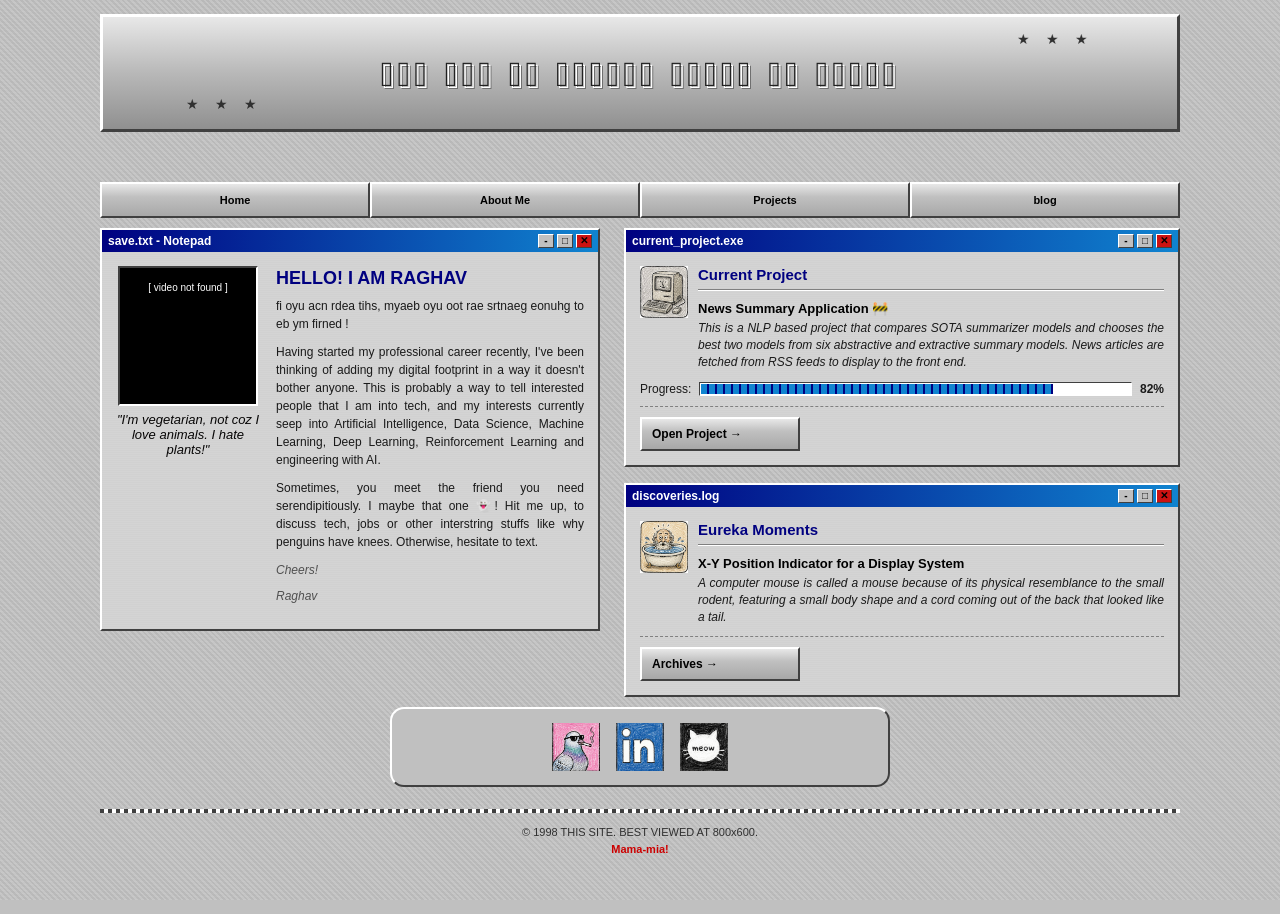
==== index.html @ e9728ff4 "changes till projects" ====
<!DOCTYPE html>
<html lang="en">
<head>
<meta charset="UTF-8">
<meta name="viewport" content="width=device-width, initial-scale=1.0">
<title>Anachronistic website</title>
<link rel="stylesheet" href="styles.css">
<link rel="stylesheet" href="about.css">
<link rel="stylesheet" href="project.css">
</head>
<body>

<!-- outer wrapper mimics an old table-based centered layout -->
<div id="page-wrap">

  <!-- ================= BANNER ================= -->
  <table class="banner-table" cellpadding="0" cellspacing="0" border="0">
    <tr>
      <td class="banner-cell">
        <div class="banner">
          <marquee class="banner-marquee" behavior="alternate" scrollamount="4">★ ★ ★</marquee>
          <h1 class="banner-title">𓍿𓉔𓇌  𓋴𓅱𓈖  𓇋𓋴  𓄿𓈖𓇌𓅱𓄿𓇌  𓎼𓅱𓇋𓈖𓎼  𓏏𓅱  𓃀𓃭𓄿𓋴𓏏</h1>
          <marquee class="banner-marquee" behavior="alternate" scrollamount="4" direction="right">★ ★ ★</marquee>
        </div>
      </td>
    </tr>
  </table>

  <!-- ================= NAV BUTTONS ================= -->
  <table class="nav-table" cellpadding="0" cellspacing="6" border="0">
    <tr>
      <td class="nav-cell">
        <button class="win-button nav-btn" type="button" id="home-nav-btn">Home</button>
      </td>
      <td class="nav-cell">
        <button class="win-button nav-btn" type="button" id="about-nav-btn">About Me</button>
      </td>
      <td class="nav-cell">
        <button class="win-button nav-btn" type="button" id="projects-nav-btn">Projects</button>
      </td>
      <td class="nav-cell">
        <button class="win-button nav-btn" type="button">blog</button>
      </td>
    </tr>
  </table>

  <!-- ================= MAIN CONTENT AREA (SPA swap target) ================= -->
  <!-- about.js / project.js replace the innerHTML of this div when their
       respective nav buttons are clicked. The markup below is the
       default "home" content. -->
  <div id="main-content-area">

  <!-- ================= MAIN CONTENT ROW (notepad + side windows) ================= -->
  <table class="main-row-table" cellpadding="0" cellspacing="0" border="0">
    <tr>

      <!-- ---- LEFT: existing intro Notepad window (unchanged) ---- -->
      <td class="main-row-left">
        <table class="content-table" cellpadding="0" cellspacing="0" border="0">
          <tr>
            <td class="content-cell">
              <div class="content-panel">

                <div class="panel-titlebar">
                  <span class="panel-titlebar-text">save.txt - Notepad</span>
                  <span class="panel-titlebar-btns">
                    <span class="tb-btn">-</span><span class="tb-btn">□</span><span class="tb-btn-close">✕</span>
                  </span>
                </div>

                <div class="panel-body">

                  <table class="layout-table" cellpadding="0" cellspacing="0" border="0">
                    <tr>
                      <td class="video-cell">
                        <div class="video-frame">
                          <video
                            class="intro-video"
                            src="assets/intro.mp4"
                            autoplay
                            muted
                            playsinline
                          >
                            Your browser does not support the video tag.
                          </video>
                        </div>
                        <div class="video-caption">"I'm vegetarian, not coz I love animals. I hate plants!"</div>
                      </td>
                      <td class="text-cell">
                        <h2 class="notepad-heading">HELLO! I AM RAGHAV</h2>
                        <p class="intro-text">
                          fi oyu acn rdea tihs, myaeb oyu oot rae srtnaeg eonuhg to eb ym firned !
                        </p>
                        <p class="intro-text">
                          Having started my professional career recently, I've been thinking of adding my digital footprint in a way it doesn't bother anyone. 
                          This is probably a way to tell interested people that I am into tech, and my interests currently seep into Artificial Intelligence, Data Science,
                          Machine Learning, Deep Learning, Reinforcement Learning and engineering with AI. 
                        </p>
                        <p class="intro-text">
                          Sometimes, you meet the friend you need serendipitiously. I maybe that one 👻! Hit me up, to discuss tech, jobs or other interstring stuffs like why 
                          penguins have knees. Otherwise, hesitate to text.
                        <p class="placeholder-text"> Cheers! </p>
                        <p class="placeholder-text"> Raghav </p>
                      </td>
                    </tr>
                  </table>

                </div>
              </div>
            </td>
          </tr>
        </table>
      </td>

      <!-- ---- RIGHT: new stacked Win98 windows ---- -->
      <td class="main-row-right">

        <!-- ===== Window 1: Current Project ===== -->
        <div class="content-panel side-window">
          <div class="panel-titlebar">
            <span class="panel-titlebar-text">current_project.exe</span>
            <span class="panel-titlebar-btns">
              <span class="tb-btn">-</span><span class="tb-btn">□</span><span class="tb-btn-close">✕</span>
            </span>
          </div>
          <div class="panel-body side-window-body">

            <table class="side-content-row" cellpadding="0" cellspacing="0" border="0">
              <tr>
                <td class="side-icon-cell">
                  <img src="assets/macintosh.jpeg" class="side-icon-svg folder-icon" alt="Folder icon">
                </td>
                <td>
                  <h3 class="side-window-title">Current Project</h3>
                  <hr class="side-window-hr">
                  <p class="side-project-title" id="current-project-title">Placeholder Project Title</p>
                  <p class="side-desc-text" id="current-project-desc">Here's the project description. Placeholder text about what this project does and why it exists.</p>
                </td>
              </tr>
            </table>

            <div class="progress-row">
              <span class="progress-label">Progress:</span>
              <div class="progress-track">
                <div class="progress-fill" style="width: 82%;"></div>
              </div>
              <span class="progress-percent">82%</span>
            </div>
            <hr class="side-dashed-divider">

            <!-- TODO: Connect to Projects endpoint -->
            <button class="win-button side-btn" id="open-project-btn" type="button">Open Project &rarr;</button>
          </div>
        </div>

        <!-- ===== Window 2: Eureka Moments ===== -->
        <div class="content-panel side-window">
          <div class="panel-titlebar">
            <span class="panel-titlebar-text">discoveries.log</span>
            <span class="panel-titlebar-btns">
              <span class="tb-btn">-</span><span class="tb-btn">□</span><span class="tb-btn-close">✕</span>
            </span>
          </div>
          <div class="panel-body side-window-body">

            <table class="side-content-row" cellpadding="0" cellspacing="0" border="0">
              <tr>
                <td class="side-icon-cell">
                  <img src="assets/eureka.jpeg" class="side-icon-svg eureka-icon" alt="Lightbulb icon">
                </td>
                <td>
                  <h3 class="side-window-title">Eureka Moments</h3>
                  <hr class="side-window-hr">
                  <p class="side-project-title">X-Y Position Indicator for a Display System</p>
                  <p class="side-desc-text">
                    A computer mouse is called a mouse because of its physical resemblance to the small rodent, featuring a small body shape and a cord coming out of the back that looked like a tail.
                  </p>
                </td>
              </tr>
            </table>

            <hr class="side-dashed-divider">

            <!-- TODO: Connect to Archives endpoint -->
            <button class="win-button side-btn" id="archives-btn" type="button">Archives &rarr;</button>
          </div>
        </div>

      </td>

    </tr>
  </table>

  </div>
  <!-- ================= END MAIN CONTENT AREA ================= -->

  <!-- ================= SOCIAL LINKS ================= -->
  <div class="social-box">
    <div class="social-slot">
      <img src="assets/email.jpeg" class="social-icon" alt="Social link 1">
    </div>
    <div class="social-slot">
      <img src="assets/linkedin.jpeg" class="social-icon" alt="Social link 2">
    </div>
    <div class="social-slot">
      <img src="assets/github.jpeg" class="social-icon" alt="Social link 3">
    </div>
  </div>

  <!-- ================= FOOTER ================= -->
  <table class="footer-table" cellpadding="0" cellspacing="0" border="0">
    <tr>
      <td class="footer-cell">
        <hr class="pixel-divider">
        <p class="footer-text">
          © 1998 THIS SITE. BEST VIEWED AT 800x600. <br>
          <span class="blink">Mama-mia!</span> 
        </p>
      </td>
    </tr>
  </table>

  <!-- ================= MASCOT (decorative, homepage only) =================
       Sits outside #main-content-area on purpose - it's page chrome, not
       swappable SPA content, same as the banner/nav/footer. Lives in the
       reserved space below the footer so it never overlaps any window,
       the nav, or the footer text itself. Positioned in normal document
       flow (not position:fixed) so it scrolls with the page. -->
  <!-- <div id="home-mascot"> -->
    <!-- <img src="assets/capy.png" class="mascot-img" alt="Site mascot capybara wearing a backwards cap"> -->
  <!-- </div> -->

</div>

<script src="script.js"></script>
<script src="about.js"></script>
<script src="project.js"></script>
</body>
</html>
---- styles.css ----
/* ==========================================================
   RETRO 1998 PERSONAL HOMEPAGE STYLESHEET
   Palette: silver / light gray / dark gray / white / black
   ========================================================== */

* {
  box-sizing: border-box;
}

html, body {
  margin: 0;
  padding: 0;
  height: 100%;
}

body {
  font-family: Verdana, Tahoma, Arial, sans-serif;
  font-size: 12px;
  color: #000000;
  /* subtle brushed-silver / checker texture background */
  background-color: #c0c0c0;
  background-image:
    repeating-linear-gradient(
      45deg,
      rgba(255,255,255,0.08) 0px,
      rgba(255,255,255,0.08) 2px,
      rgba(0,0,0,0.04) 2px,
      rgba(0,0,0,0.04) 4px
    ),
    repeating-linear-gradient(
      0deg,
      rgba(255,255,255,0.05) 0px,
      rgba(255,255,255,0.05) 1px,
      transparent 1px,
      transparent 3px
    );
  background-attachment: fixed;
}

/* ---------- page wrapper / centering ---------- */

#page-wrap {
  max-width: 1100px;
  margin: 14px auto 30px auto;
  padding: 0 10px;
}

table {
  width: 100%;
  border-collapse: collapse;
}

/* ==========================================================
   BEVEL / EMBOSS HELPERS (classic Win95/98 3D borders)
   ========================================================== */

.bevel-out {
  border-top: 2px solid #ffffff;
  border-left: 2px solid #ffffff;
  border-right: 2px solid #404040;
  border-bottom: 2px solid #404040;
  box-shadow: inset 1px 1px 0px #dfdfdf, inset -1px -1px 0px #808080;
}

.bevel-in {
  border-top: 2px solid #404040;
  border-left: 2px solid #404040;
  border-right: 2px solid #ffffff;
  border-bottom: 2px solid #ffffff;
  box-shadow: inset 1px 1px 0px #808080;
}

/* ==========================================================
   BANNER
   ========================================================== */

.banner-table {
  margin-bottom: 50px;
}

.banner-cell {
  padding: 0;
}

.banner {
  background-color: #b0b0b0;
  background-image: linear-gradient(180deg, #e8e8e8 0%, #b8b8b8 50%, #909090 100%);
  border-top: 3px solid #ffffff;
  border-left: 3px solid #ffffff;
  border-right: 3px solid #404040;
  border-bottom: 3px solid #404040;
  padding: 14px 10px;
  text-align: center;
  position: relative;
}

.banner-title {
  margin: 4px 0 2px 0;
  font-family: Arial, Verdana, sans-serif;
  font-size: 35px;
  font-weight: bold;
  letter-spacing: 4px;
  color: #202020;
  text-shadow:
    2px 2px 0px #ffffff,
    3px 3px 0px #6f6f6f;
  text-transform: uppercase;
}

.banner-sub {
  margin: 0 0 6px 0;
  font-size: 13px;
  font-style: italic;
  color: #303030;
}

.banner-marquee {
  font-size: 14px;
  color: #303030;
  letter-spacing: 6px;
}

/* ==========================================================
   NAV BUTTONS
   ========================================================== */

.nav-table {
  margin-bottom: 10px;
}

.nav-cell {
  width: 25%;
  text-align: center;.nav-btn {
  font-size: 11px;
  padding: 10px 4px;
}
}

.win-button {
  font-family: Verdana, Tahoma, Arial, sans-serif;
  font-size: 12px;
  font-weight: bold;
  color: #000000;
  background-color: #c0c0c0;
  background-image: linear-gradient(180deg, #e8e8e8 0%, #c0c0c0 40%, #a8a8a8 100%);
  border-top: 2px solid #ffffff;
  border-left: 2px solid #ffffff;
  border-right: 2px solid #404040;
  border-bottom: 2px solid #404040;
  padding: 10px 6px;
  width: 100%;
  cursor: pointer;
}


.win-button:hover {
  background-image: linear-gradient(180deg, #f0f0f0 0%, #d0d0d0 40%, #b8b8b8 100%);
}

.win-button:active {
  border-top: 2px solid #404040;
  border-left: 2px solid #404040;
  border-right: 2px solid #ffffff;
  border-bottom: 2px solid #ffffff;
  padding: 11px 5px 9px 7px;
}

/* ==========================================================
   MAIN CONTENT PANEL (styled like an old app window)
   ========================================================== */

.content-table {
  width: 500px;      /* or whatever size you want */
  margin-bottom: 10px;
}

.content-panel {
  background-color: #c0c0c0;
  border-top: 2px solid #ffffff;
  border-left: 2px solid #ffffff;
  border-right: 2px solid #404040;
  border-bottom: 2px solid #404040;
}

.panel-titlebar {
  background-image: linear-gradient(90deg, #000080 0%, #1084d0 100%);
  color: #ffffff;
  font-weight: bold;
  font-size: 12px;
  padding: 4px 6px;
  display: flex;
  justify-content: space-between;
  align-items: center;
  font-family: Tahoma, Verdana, sans-serif;
}

.panel-titlebar-btns {
  display: flex;
  gap: 3px;
}

.tb-btn-close {
  background-color: #cc1212;
  color: #000000;
  border-top: 1px solid #ffffff;
  border-left: 1px solid #ffffff;
  border-right: 1px solid #404040;
  border-bottom: 1px solid #404040;
  font-size: 10px;
  line-height: 12px;
  width: 16px;
  height: 14px;
  text-align: center;
  font-weight: bold;
}

.tb-btn {
  background-color: #c0c0c0;
  color: #000000;
  border-top: 1px solid #ffffff;
  border-left: 1px solid #ffffff;
  border-right: 1px solid #404040;
  border-bottom: 1px solid #404040;
  font-size: 10px;
  line-height: 12px;
  width: 16px;
  height: 14px;
  text-align: center;
  font-weight: bold;
}

.panel-body {
  padding: 14px;
  background-color: #d4d4d4;
  background-image:
    repeating-linear-gradient(
      0deg,
      rgba(0,0,0,0.015) 0px,
      rgba(0,0,0,0.015) 1px,
      transparent 1px,
      transparent 2px
    );
  min-height: 260px;
}

/* ---- layout table splitting video / text ---- */

.layout-table td {
  vertical-align: top;
}

.video-cell {
  width: 160px;
  padding-right: 16px;
  text-align: center;
}

.video-frame {
  width: 140px;
  height: 140px;
  background-color: #000000;
  border-top: 2px solid #404040;
  border-left: 2px solid #404040;
  border-right: 2px solid #ffffff;
  border-bottom: 2px solid #ffffff;
  padding: 4px;
  margin: 0 auto;
}

.intro-video {
  width: 100%;
  height: 100%;
  object-fit: cover;
  display: block;
  background-color: #000000;
}

.video-caption {
  margin-top: 6px;
  font-size: 13px;
  color: #070606;
  font-style: italic;
  font-family: 'Gill Sans', 'Gill Sans MT', Calibri, 'Trebuchet MS', sans-serif;
}

.text-cell {
  padding-top: 2px;
}

.notepad-heading {
  margin: 0 0 8px 0;
  font-size: 18px;
  color: #000080;
  font-family: Arial, Verdana, sans-serif;
}

.intro-text {
  margin: 0 0 10px 0;
  line-height: 1.5;
  color: #1a1a1a;
  text-align: justify ;
}

.divider {
  border: none;
  border-top: 1px solid #808080;
  border-bottom: 1px solid #ffffff;
  margin: 14px 0;
}

.placeholder-text {
  font-style: italic;
  color: #505050;
  font-size: 12px;
}

/* ==========================================================
   MAIN ROW LAYOUT (intro notepad + side windows side by side)
   ========================================================== */

.main-row-table {
  margin-bottom: 10px;
}

.main-row-left {
  vertical-align: top;
  width: 500px;
  padding-right: 24px;
}

.main-row-right {
  vertical-align: top;
}

/* the content-table nested inside main-row-left keeps its own
   width/margin rules untouched - no need to redeclare them here */

.side-window {
  margin-bottom: 16px;
}

.side-window:last-child {
  margin-bottom: 0;
}

.side-window-body {
  min-height: 0;
}

.side-content-row td {
  vertical-align: top;
}

.side-icon-cell {
  width: 56px;
  text-align: center;
  padding-right: 10px;
}

.side-icon {
  font-size: 36px;
  line-height: 1;
}

.folder-icon {
  width: 48px;
  height: 52px;
}

.eureka-icon {
  width: 48px;
  height: 52px;
}

.side-window-title {
  margin: 0 0 4px 0;
  font-size: 15px;
  font-weight: bold;
  color: #000080;
  font-family: Arial, Verdana, sans-serif;
}

.side-window-hr {
  border: none;
  border-top: 1px solid #808080;
  border-bottom: 1px solid #ffffff;
  margin: 6px 0 10px 0;
}

.side-project-title {
  margin: 0 0 4px 0;
  font-weight: bold;
  font-size: 13px;
  color: #000000;
}

.side-desc-text {
  margin: 0;
  font-style: italic;
  font-size: 12px;
  color: #1a1a1a;
  line-height: 1.4;
  text-align: justify;
}

.progress-row {
  display: flex;
  align-items: center;
  gap: 8px;
  margin: 12px 0 8px 0;
}

.progress-label {
  font-size: 12px;
  color: #1a1a1a;
  white-space: nowrap;
}

.progress-track {
  flex: 1;
  height: 14px;
  background-color: #ffffff;
  border-top: 1px solid #404040;
  border-left: 1px solid #404040;
  border-right: 1px solid #ffffff;
  border-bottom: 1px solid #ffffff;
  padding: 1px;
}

.progress-fill {
  height: 100%;
  background-color: #000080;
  background-image: repeating-linear-gradient(
    90deg,
    #1084d0 0px,
    #1084d0 6px,
    #000080 6px,
    #000080 8px
  );
}

.progress-percent {
  font-size: 12px;
  font-weight: bold;
  color: #1a1a1a;
  white-space: nowrap;
}

.side-meta-text {
  font-size: 11px;
  color: #505050;
  margin: 0;
}

.side-dashed-divider {
  border: none;
  border-top: 1px dashed #808080;
  margin: 10px 0;
}

.side-btn {
  width: 160px;
  text-align: left;
  padding: 8px 10px;
}

/* ==========================================================
   SOCIAL LINKS BOX
   ========================================================== */

.social-box {
  max-width: 500px;
  margin: 0 auto 16px auto;
  padding: 14px;
  display: flex;
  justify-content: center;
  gap: 16px;
  background-color: #c0c0c0;
  border-radius: 14px;
  border-top: 2px solid #ffffff;
  border-left: 2px solid #ffffff;
  border-right: 2px solid #404040;
  border-bottom: 2px solid #404040;
}

.social-slot {
  width: 48px;
  height: 48px;
  overflow: hidden;
}

.social-icon {
  width: 100%;
  height: 100%;
  object-fit: cover;
}

/* ==========================================================
   FOOTER
   ========================================================== */

.footer-cell {
  text-align: center;
  padding-top: 6px;
}

.pixel-divider {
  border: none;
  height: 4px;
  background-image: repeating-linear-gradient(
    90deg,
    #404040 0px,
    #404040 4px,
    #ffffff 4px,
    #ffffff 8px
  );
  margin: 0 0 8px 0;
}

.footer-text {
  font-size: 11px;
  color: #303030;
  line-height: 1.6;
}

.blink {
  animation: blinker 1s step-start infinite;
  color: #cc0000;
  font-weight: bold;
}

@keyframes blinker {
  50% {
    opacity: 0;
  }
}

/* ==========================================================
   MASCOT (decorative, homepage only)
   Lives outside #main-content-area, right after the footer,
   so it never covers a window, the nav, or the footer text.
   It sits in normal document flow - NOT position:fixed - so it
   scrolls along with the rest of the page instead of floating
   over content while the visitor scrolls.
   ========================================================== */

#home-mascot {
  margin: 18px 0 0 4px;
  text-align: left;
  line-height: 0;
}

.mascot-img {
  display: inline-block;
  height: 200px;
  width: auto;
  /* no background/border here on purpose - keeps the PNG's
     transparent background intact */
}

/* ==========================================================
   RESPONSIVE (keep it simple / period-appropriate)
   ========================================================== */

@media (max-width: 900px) {
  .mascot-img {
    height: 150px;
  }
}

@media (max-width: 600px) {
  #home-mascot {
    display: none;
  }

  .banner-title {
    font-size: 26px;
    letter-spacing: 2px;
  }

  .nav-table, .nav-table tr, .nav-cell {
    display: block;
    width: 100%;
  }

  .nav-cell {
    margin-bottom: 6px;
  }

  .layout-table, .layout-table tr, .video-cell, .text-cell {
    display: block;
    width: 100%;
  }

  .video-cell {
    padding-right: 0;
    margin-bottom: 12px;
  }

  .main-row-table, .main-row-table tr, .main-row-left, .main-row-right {
    display: block;
    width: 100%;
  }

  .main-row-left {
    padding-right: 0;
    margin-bottom: 16px;
  }

  .content-table {
    width: 100%;
  }
}
---- about.css ----
/* ==========================================================
   ABOUT SECTION STYLESHEET
   Loaded after styles.css. Reuses the site's existing
   .content-panel / .panel-titlebar / .tb-btn / .win-button
   classes for the Music window so it matches the rest of the
   Win98 aesthetic without duplicating that CSS.
   ========================================================== */

/* ---------- three-column row ---------- */

.about-columns {
  display: flex;
  align-items: flex-start;
  gap: 20px;
  margin-bottom: 10px;
}

.about-columns > * {
  min-width: 0;
}

/* ---------- shared "plain panel" look for boxes 1 & 2 ----------
   Grayish-white background matching the site palette, but no
   titlebar/window chrome - just a clean rectangular panel. */

.plain-panel {
  background-color: #d8d8d8;
  border-top: 2px solid #ffffff;
  border-left: 2px solid #ffffff;
  border-right: 2px solid #909090;
  border-bottom: 2px solid #909090;
  padding: 16px;
}

/* ---------- Box 1: Photo ---------- */

.about-photo-box {
  flex: 0 0 200px;
  display: flex;
  align-items: center;
  justify-content: center;
}

.about-photo-img {
  max-width: 100%;
  max-height: 320px;
  width: auto;
  height: auto;
  object-fit: contain;
  display: block;
}

/* ---------- Box 2: About Me (rendered from Markdown) ---------- */

.about-main-box {
  flex: 1 1 0;
}

.about-md-heading {
  font-family: 'Permanent Marker', cursive;
  font-size: 16px;
  color: #000080;
  margin: 0 0 6px 0;
  padding-bottom: 4px;
  border-bottom: 1px solid #808080;
}

.about-md-heading:not(:first-child) {
  margin-top: 18px;
}

.about-md-paragraph {
  font-family: Trebuchet MS;
  margin: 0 0 10px 0;
  line-height: 1.6;
  color: #1a1a1a;
  text-align: justify ;
  font-size: 16px;
}

.about-md-status {
  font-style: italic;
  color: #505050;
  font-size: 12px;
}

/* ---------- Box 3: Music window (Win98 style) ---------- */

.about-music-box {
  flex: 0 0 260px;
}

.music-window-body {
  padding: 14px;
}

.music-header-row {
  display: flex;
  align-items: center;
  gap: 10px;
  margin-bottom: 12px;
}

.music-icon-holder {
  width: 40px;
  height: 40px;
  flex-shrink: 0;
  background-color: #d4d4d4;
  border-top: 1px solid #404040;
  border-left: 1px solid #404040;
  border-right: 1px solid #ffffff;
  border-bottom: 1px solid #ffffff;
  display: flex;
  align-items: center;
  justify-content: center;
  font-size: 16px;
}

.music-icon-img {
  width: 100%;
  height: 100%;
  object-fit: cover;
}

.music-header-label {
  font-size: 12px;
  font-weight: bold;
  color: #000080;
  letter-spacing: 0.5px;
}

.music-video-frame {
  position: relative;
  width: 100%;
  padding-bottom: 70%; /* 16:9 aspect ratio */
  height: 0;
  margin-bottom: 10px;
  border-top: 2px solid #404040;
  border-left: 2px solid #404040;
  border-right: 2px solid #ffffff;
  border-bottom: 2px solid #ffffff;
  overflow: hidden;
}

.music-iframe {
  position: absolute;
  top: 0;
  left: 0;
  width: 100%;
  height: 100%;
  border: 0;
}


.music-video-title {
  font-size: 20px;
  font-weight: bold;
  font-family: sans-serif;
  color: #1a1a1a;
  margin: 0 0 4px 0;
  line-height: 1.4;
}

.music-video-title.is-placeholder {
  font-style: italic;
  color: #707070;
  font-weight: normal;
}

.music-button-spacer {
  height: 34px;
}

/* ==========================================================
   RESPONSIVE
   ========================================================== */

@media (max-width: 900px) {
  .about-columns {
    flex-wrap: wrap;
  }

  .about-photo-box,
  .about-music-box {
    flex: 1 1 260px;
  }

  .about-main-box {
    flex: 1 1 100%;
    order: 3;
  }

  .about-photo-box {
    order: 1;
  }

  .about-music-box {
    order: 2;
  }
}

@media (max-width: 600px) {
  .about-columns {
    flex-direction: column;
  }

  .about-photo-box,
  .about-music-box,
  .about-main-box {
    flex: 1 1 auto;
    width: 100%;
  }
}
---- project.css ----
/* ==========================================================
   PROJECTS SECTION STYLESHEET
   Loaded after styles.css / about.css. Reuses the site's
   existing .content-panel / .panel-titlebar / .tb-btn /
   .win-button classes for the main application window, so it
   matches the rest of the Win98 aesthetic without duplicating
   that CSS. Only the grid + card layout is new.
   ========================================================== */

/* ---------- main application window ---------- */

.projects-window {
  margin-bottom: 10px;
}

.projects-window-body {
  min-height: 0;
}

/* ---------- responsive card grid ---------- */

.projects-grid {
  display: grid;
  grid-template-columns: repeat(auto-fill, minmax(230px, 1fr));
  gap: 16px;
  margin-top: 4px;
}

/* ---------- individual project card ----------
   Same "plain panel" bevel used elsewhere on the site (see
   .plain-panel in about.css), laid out as a small column so
   the GitHub button always sits at the bottom of the card. */

.project-card {
  background-color: #d8d8d8;
  border-top: 2px solid #ffffff;
  border-left: 2px solid #ffffff;
  border-right: 2px solid #909090;
  border-bottom: 2px solid #909090;
  padding: 14px;
  display: flex;
  flex-direction: column;
}

.project-card-header {
  display: flex;
  align-items: center;
  gap: 10px;
  margin-bottom: 8px;
}

.project-card-icon-holder {
  width: 50px;
  height: 50px;
  flex-shrink: 0;
  background-color: #d4d4d4;
  border-top: 1px solid #404040;
  border-left: 1px solid #404040;
  border-right: 1px solid #ffffff;
  border-bottom: 1px solid #ffffff;
  display: flex;
  align-items: center;
  justify-content: center;
  overflow: hidden;
}

.project-card-icon {
  width: 100%;
  height: 100%;
  object-fit: cover;
}

.project-card-title {
  margin: 0;
  font-size: 14px;
  font-weight: bold;
  color: #000080;
  font-family: Arial, Verdana, sans-serif;
  line-height: 1.3;
}

.project-card-hr {
  border: none;
  border-top: 1px solid #808080;
  border-bottom: 1px solid #ffffff;
  margin: 2px 0 10px 0;
}

.project-card-desc {
  margin: 0 0 12px 0;
  font-size: 12px;
  font-style: italic;
  color: #1a1a1a;
  line-height: 1.4;
  flex: 1 1 auto;
  text-align: justify;
}

.project-card-btn {
  align-self: flex-start;
  width: auto;
  text-decoration: none;
  display: inline-block;
  text-align: center;
  padding: 8px 14px;
}

.project-card-btn.is-disabled {
  opacity: 0.55;
  cursor: default;
  pointer-events: none;
}

.projects-status {
  font-style: italic;
  color: #505050;
  font-size: 12px;
}

/* ==========================================================
   RESPONSIVE
   ========================================================== */

@media (max-width: 900px) {
  .projects-grid {
    grid-template-columns: repeat(auto-fill, minmax(200px, 1fr));
  }
}

@media (max-width: 600px) {
  .projects-grid {
    grid-template-columns: 1fr;
  }
}
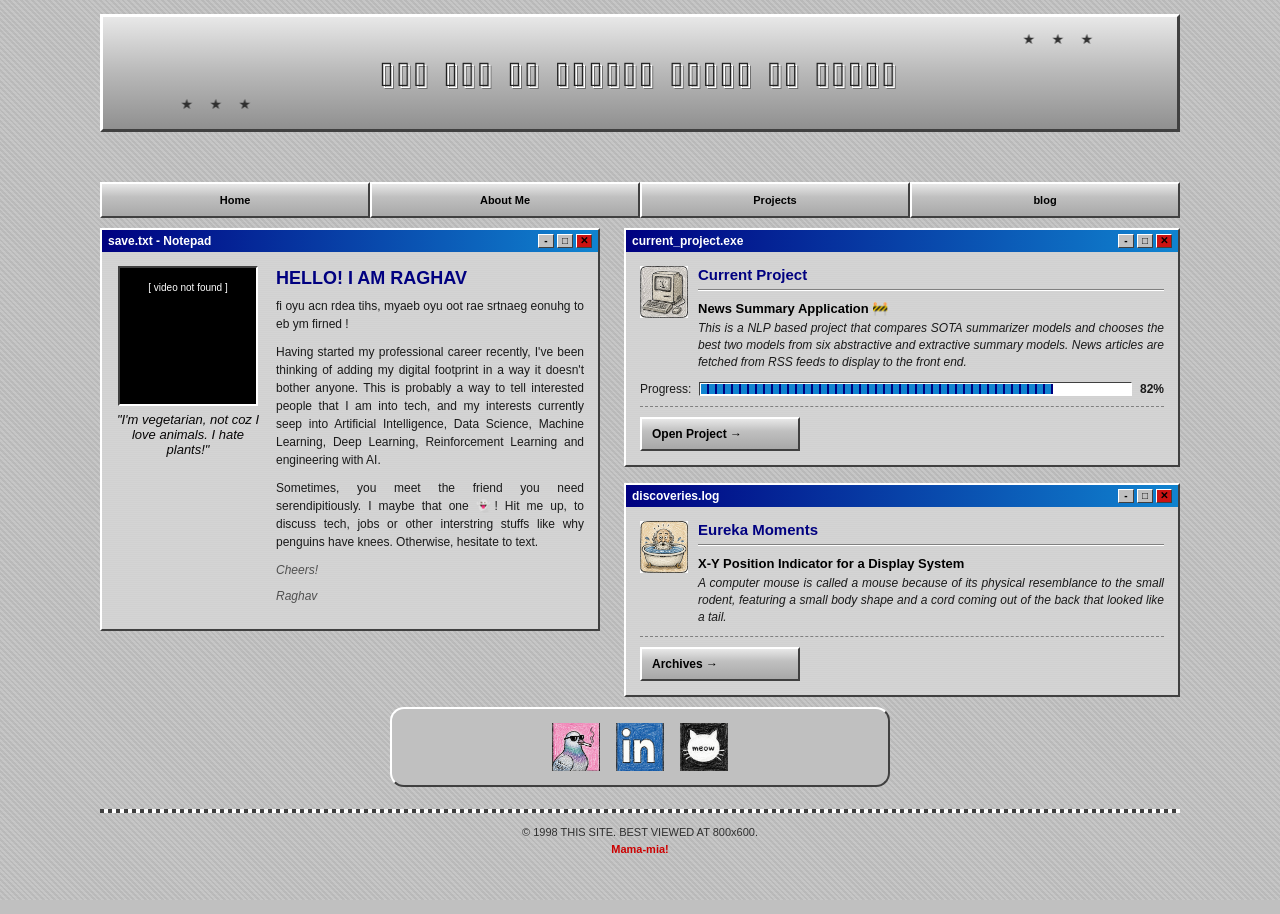
==== commit 90f045fe: "after links" ====
--- a/index.html
+++ b/index.html
@@ -196,16 +196,27 @@
 
   <!-- ================= SOCIAL LINKS ================= -->
   <div class="social-box">
-    <div class="social-slot">
-      <img src="assets/email.jpeg" class="social-icon" alt="Social link 1">
+    <div class="social-slot" data-tooltip="Email">
+      <button type="button" class="social-link-btn" id="email-social-btn" aria-label="Copy email address">
+        <img src="assets/email.jpeg" class="social-icon" alt="Email">
+      </button>
     </div>
-    <div class="social-slot">
-      <img src="assets/linkedin.jpeg" class="social-icon" alt="Social link 2">
+    <div class="social-slot" data-tooltip="LinkedIn">
+      <!-- PLACEHOLDER: paste your LinkedIn profile URL below -->
+      <a href="PASTE_LINKEDIN_URL_HERE" target="_blank" rel="noopener noreferrer" class="social-link-btn" aria-label="LinkedIn">
+        <img src="assets/linkedin.jpeg" class="social-icon" alt="LinkedIn">
+      </a>
     </div>
-    <div class="social-slot">
-      <img src="assets/github.jpeg" class="social-icon" alt="Social link 3">
+    <div class="social-slot" data-tooltip="GitHub">
+      <!-- PLACEHOLDER: paste your GitHub profile URL below -->
+      <a href="PASTE_GITHUB_URL_HERE" target="_blank" rel="noopener noreferrer" class="social-link-btn" aria-label="GitHub">
+        <img src="assets/github.jpeg" class="social-icon" alt="GitHub">
+      </a>
     </div>
   </div>
+
+  <!-- retro toast, shown briefly after the email is copied -->
+  <div id="email-toast" class="retro-toast">Email copied!</div>
 
   <!-- ================= FOOTER ================= -->
   <table class="footer-table" cellpadding="0" cellspacing="0" border="0">
--- a/styles.css
+++ b/styles.css
@@ -495,6 +495,74 @@
   object-fit: cover;
 }
 
+/* makes the <a>/<button> wrapper invisible so icon size/layout is unaffected */
+.social-link-btn {
+  display: block;
+  width: 100%;
+  height: 100%;
+  border: none;
+  background: none;
+  padding: 0;
+  margin: 0;
+  cursor: pointer;
+}
+
+/* tooltip */
+.social-slot {
+  position: relative;
+}
+
+.social-slot::after {
+  content: attr(data-tooltip);
+  position: absolute;
+  bottom: 110%;
+  left: 50%;
+  transform: translateX(-50%);
+  background-color: #ffffe1;
+  color: #000000;
+  font-size: 11px;
+  font-family: Verdana, Tahoma, Arial, sans-serif;
+  white-space: nowrap;
+  padding: 3px 6px;
+  border: 1px solid #404040;
+  box-shadow: 1px 1px 0px #808080;
+  opacity: 0;
+  pointer-events: none;
+  transition: opacity 0.15s ease;
+  z-index: 10;
+}
+
+.social-slot:hover::after {
+  opacity: 1;
+}
+
+/* retro toast notification */
+.retro-toast {
+  position: fixed;
+  left: 50%;
+  bottom: 24px;
+  transform: translateX(-50%) translateY(10px);
+  background-color: #c0c0c0;
+  color: #000000;
+  font-family: Verdana, Tahoma, Arial, sans-serif;
+  font-size: 12px;
+  font-weight: bold;
+  padding: 8px 14px;
+  border-top: 2px solid #ffffff;
+  border-left: 2px solid #ffffff;
+  border-right: 2px solid #404040;
+  border-bottom: 2px solid #404040;
+  opacity: 0;
+  pointer-events: none;
+  transition: opacity 0.2s ease, transform 0.2s ease;
+  z-index: 999;
+}
+
+.retro-toast.is-visible {
+  opacity: 1;
+  transform: translateX(-50%) translateY(0);
+}
+
 /* ==========================================================
    FOOTER
    ========================================================== */
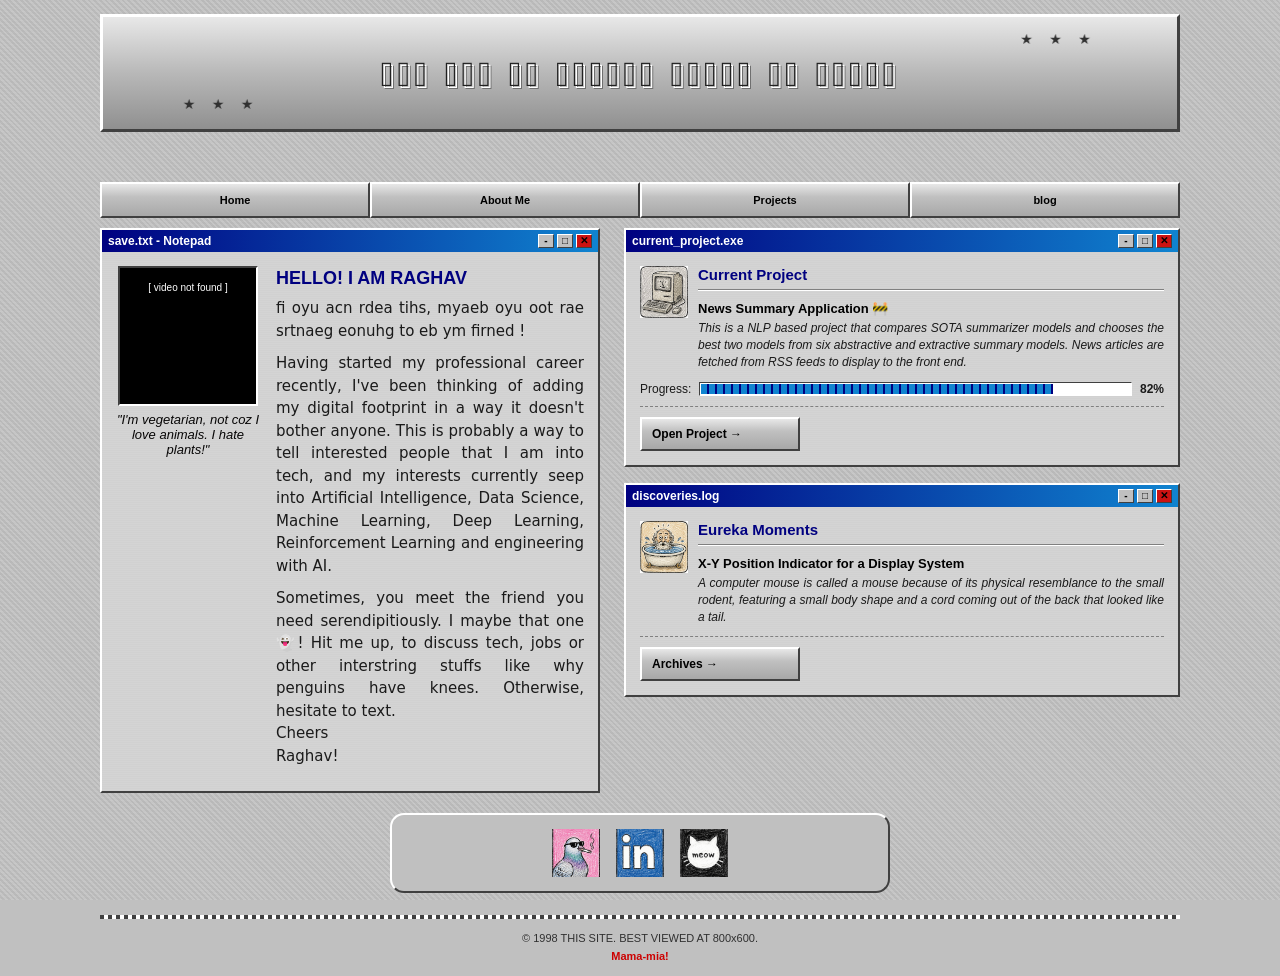
==== commit 3153a2fb: "socials URL" ====
--- a/index.html
+++ b/index.html
@@ -99,8 +99,9 @@
                         <p class="intro-text">
                           Sometimes, you meet the friend you need serendipitiously. I maybe that one 👻! Hit me up, to discuss tech, jobs or other interstring stuffs like why 
                           penguins have knees. Otherwise, hesitate to text.
-                        <p class="placeholder-text"> Cheers! </p>
-                        <p class="placeholder-text"> Raghav </p>
+                          <br> Cheers
+                          <br> Raghav! 
+                        </p>
                       </td>
                     </tr>
                   </table>
@@ -203,13 +204,13 @@
     </div>
     <div class="social-slot" data-tooltip="LinkedIn">
       <!-- PLACEHOLDER: paste your LinkedIn profile URL below -->
-      <a href="PASTE_LINKEDIN_URL_HERE" target="_blank" rel="noopener noreferrer" class="social-link-btn" aria-label="LinkedIn">
+      <a href="https://in.linkedin.com/in/g-raghavender-9171b8315" target="_blank" rel="noopener noreferrer" class="social-link-btn" aria-label="LinkedIn">
         <img src="assets/linkedin.jpeg" class="social-icon" alt="LinkedIn">
       </a>
     </div>
     <div class="social-slot" data-tooltip="GitHub">
       <!-- PLACEHOLDER: paste your GitHub profile URL below -->
-      <a href="PASTE_GITHUB_URL_HERE" target="_blank" rel="noopener noreferrer" class="social-link-btn" aria-label="GitHub">
+      <a href="https://github.com/GRaghavend" target="_blank" rel="noopener noreferrer" class="social-link-btn" aria-label="GitHub">
         <img src="assets/github.jpeg" class="social-icon" alt="GitHub">
       </a>
     </div>
--- a/styles.css
+++ b/styles.css
@@ -14,7 +14,7 @@
 }
 
 body {
-  font-family: Verdana, Tahoma, Arial, sans-serif;
+  font-family: Arial, Helvetica, sans-serif;
   font-size: 12px;
   color: #000000;
   /* subtle brushed-silver / checker texture background */
@@ -295,6 +295,8 @@
 }
 
 .intro-text {
+  font-family: system-ui, -apple-system, BlinkMacSystemFont, 'Segoe UI', Roboto, Oxygen, Ubuntu, Cantarell, 'Open Sans', 'Helvetica Neue', sans-serif;
+  font-size: 15px;
   margin: 0 0 10px 0;
   line-height: 1.5;
   color: #1a1a1a;
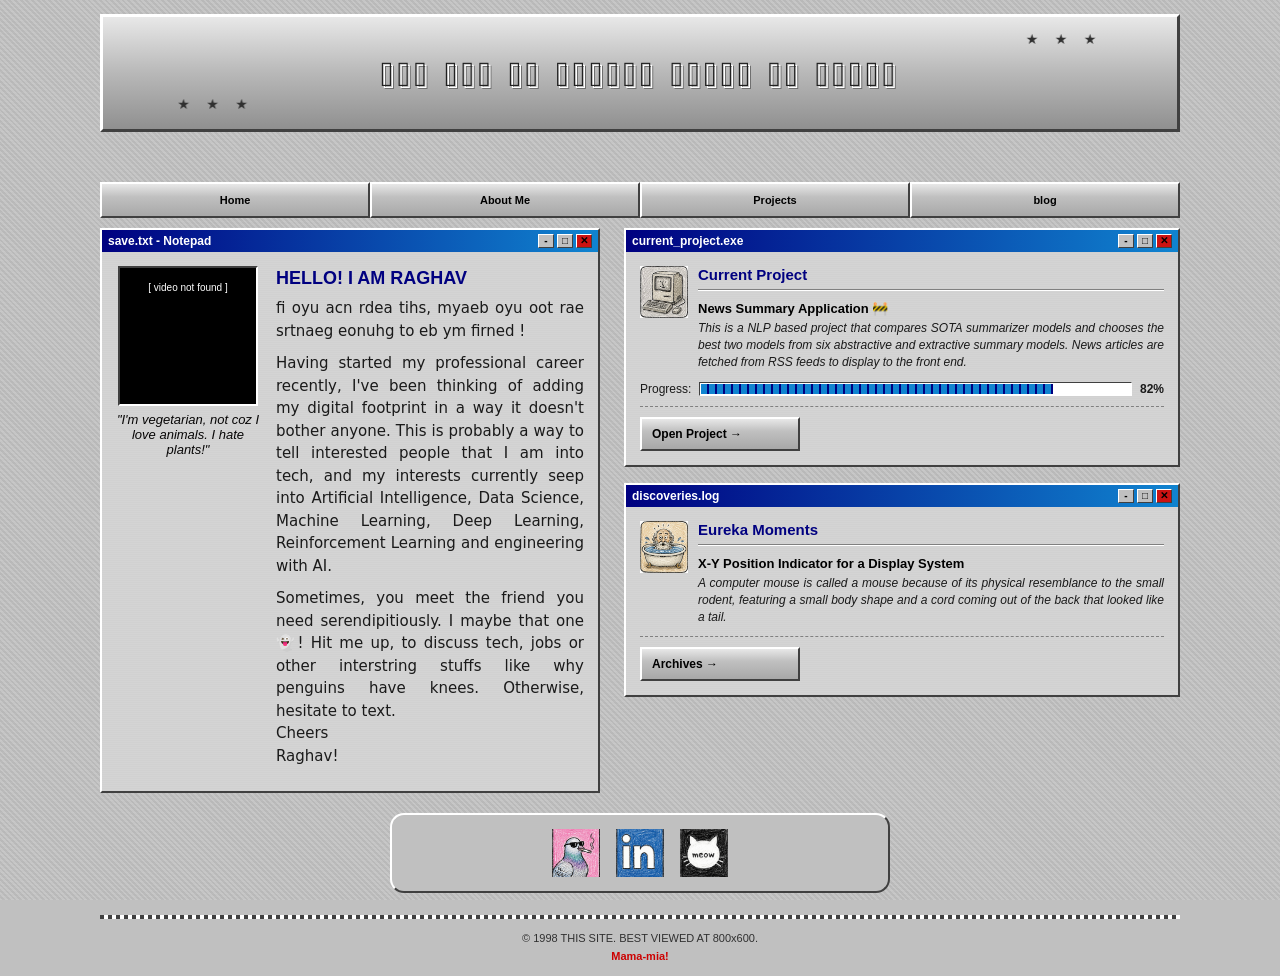
==== commit 6590909f: "games added" ====
--- a/index.html
+++ b/index.html
@@ -204,7 +204,7 @@
     </div>
     <div class="social-slot" data-tooltip="LinkedIn">
       <!-- PLACEHOLDER: paste your LinkedIn profile URL below -->
-      <a href="https://in.linkedin.com/in/g-raghavender-9171b8315" target="_blank" rel="noopener noreferrer" class="social-link-btn" aria-label="LinkedIn">
+      <a href="https://www.linkedin.com/in/g-raghavender-9a7ab8315" target="_blank" rel="noopener noreferrer" class="social-link-btn" aria-label="LinkedIn">
         <img src="assets/linkedin.jpeg" class="social-icon" alt="LinkedIn">
       </a>
     </div>
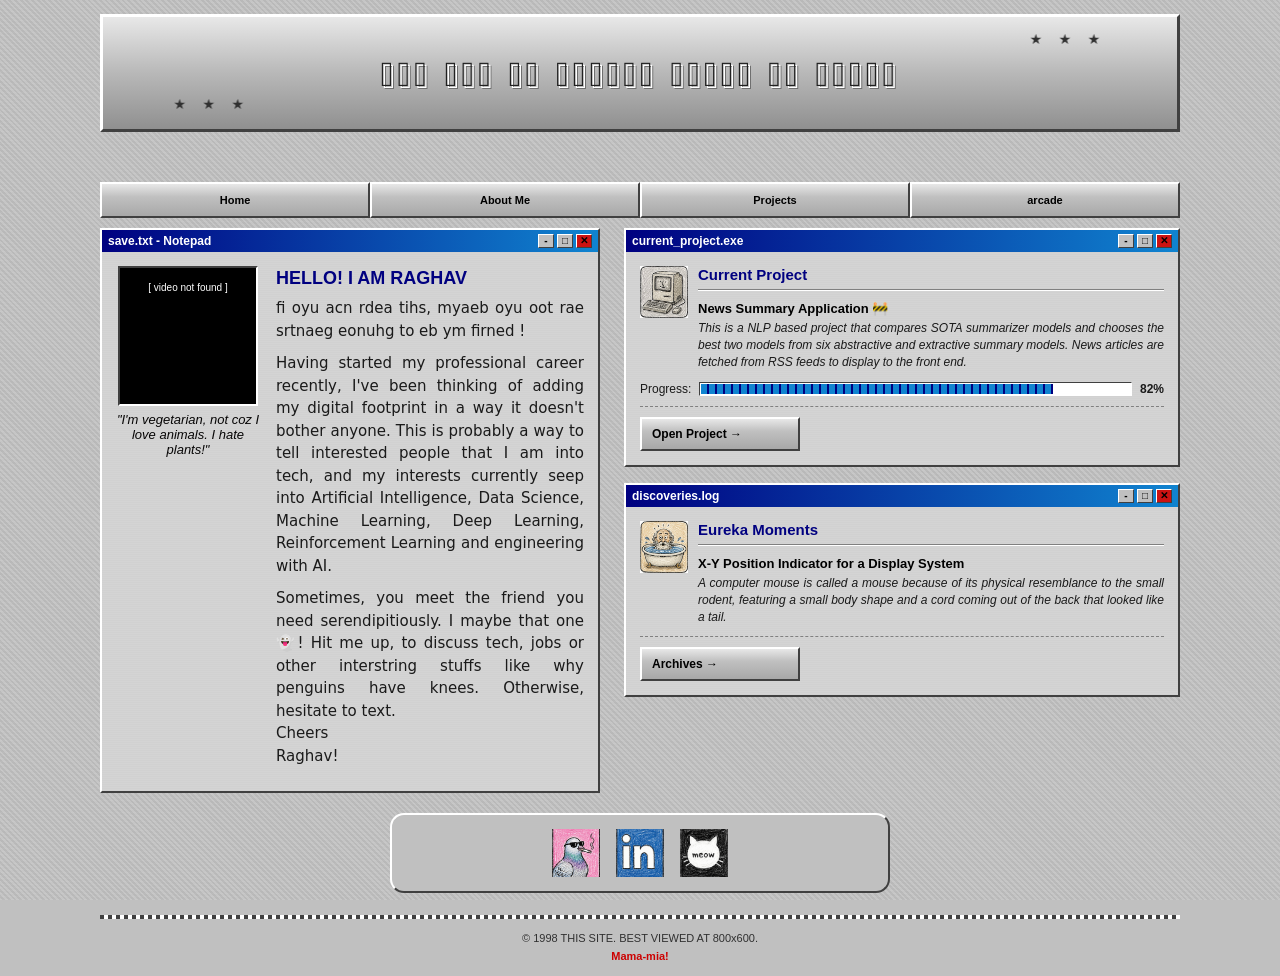
==== commit 1db4a820: "Last changes done and dusted" ====
--- a/index.html
+++ b/index.html
@@ -4,9 +4,15 @@
 <meta charset="UTF-8">
 <meta name="viewport" content="width=device-width, initial-scale=1.0">
 <title>Anachronistic website</title>
-<link rel="stylesheet" href="styles.css">
-<link rel="stylesheet" href="about.css">
-<link rel="stylesheet" href="project.css">
+<link rel="stylesheet" href="css/base.css">
+<link rel="stylesheet" href="css/banner.css">
+<link rel="stylesheet" href="css/nav.css">
+<link rel="stylesheet" href="css/window.css">
+<link rel="stylesheet" href="css/home.css">
+<link rel="stylesheet" href="css/social.css">
+<link rel="stylesheet" href="css/footer.css">
+<link rel="stylesheet" href="css/about.css">
+<link rel="stylesheet" href="css/projects.css">
 </head>
 <body>
 
@@ -39,7 +45,7 @@
         <button class="win-button nav-btn" type="button" id="projects-nav-btn">Projects</button>
       </td>
       <td class="nav-cell">
-        <button class="win-button nav-btn" type="button">blog</button>
+        <button class="win-button nav-btn" type="button" id="arcade-nav-btn">arcade</button>
       </td>
     </tr>
   </table>
@@ -192,6 +198,13 @@
     </tr>
   </table>
 
+  <!-- ================= ARCADE GAME BOX (empty until Arcade is clicked) =================
+       initArcadeNav() in script.js builds the dino.exe window into this
+       container on click, and clears it again on close - see
+       buildDinoGameWindow(). Kept separate from main-row-table since it
+       only exists some of the time. -->
+  <div id="dino-box-container"></div>
+
   </div>
   <!-- ================= END MAIN CONTENT AREA ================= -->
 
@@ -232,20 +245,32 @@
     </tr>
   </table>
 
-  <!-- ================= MASCOT (decorative, homepage only) =================
-       Sits outside #main-content-area on purpose - it's page chrome, not
-       swappable SPA content, same as the banner/nav/footer. Lives in the
-       reserved space below the footer so it never overlaps any window,
-       the nav, or the footer text itself. Positioned in normal document
-       flow (not position:fixed) so it scrolls with the page. -->
-  <!-- <div id="home-mascot"> -->
-    <!-- <img src="assets/capy.png" class="mascot-img" alt="Site mascot capybara wearing a backwards cap"> -->
-  <!-- </div> -->
-
 </div>
 
-<script src="script.js"></script>
-<script src="about.js"></script>
-<script src="project.js"></script>
+<!-- ================= ARCADE NOTICE (hidden by default) =================
+     Shown by initArcadeNav() in script.js when Arcade is clicked while
+     #dino-box-container isn't in the page - i.e. while on About Me or
+     Projects, since about.js/project.js replace #main-content-area's
+     contents (including that container) when they load. Lives outside
+     #main-content-area for the same reason, so it survives the swap. -->
+<div id="arcade-notice-backdrop" class="notice-backdrop" hidden>
+  <div class="content-panel notice-window" role="alertdialog" aria-modal="true" aria-label="Notice">
+    <div class="panel-titlebar">
+      <span class="panel-titlebar-text">Notice</span>
+      <span class="panel-titlebar-btns">
+        <span class="tb-btn">-</span><span class="tb-btn">□</span>
+        <button type="button" class="tb-btn-close" id="arcade-notice-close" aria-label="Close">✕</button>
+      </span>
+    </div>
+    <div class="panel-body notice-body">
+      <p class="notice-text">Open the Arcade from the Home page.</p>
+      <button class="win-button notice-ok-btn" id="arcade-notice-ok" type="button">OK</button>
+    </div>
+  </div>
+</div>
+
+<script src="js/script.js"></script>
+<script src="js/about.js"></script>
+<script src="js/projects.js"></script>
 </body>
 </html>
--- a/css/base.css
+++ b/css/base.css
@@ -0,0 +1,108 @@
+/* ==========================================================
+   BASE
+   Used in: index.html AND archives.html (loaded first on both).
+   Foundational, page-agnostic styles: the reset, the page
+   wrapper, default table behavior, the classic Win95/98 bevel
+   helpers, and .win-button - the generic button look reused by
+   the nav bar, side-window buttons, project cards, the arcade
+   notice's OK button, and the archives "Home" link.
+   ========================================================== */
+
+* {
+  box-sizing: border-box;
+}
+
+html, body {
+  margin: 0;
+  padding: 0;
+  height: 100%;
+}
+
+body {
+  font-family: Arial, Helvetica, sans-serif;
+  font-size: 12px;
+  color: #000000;
+  /* subtle brushed-silver / checker texture background */
+  background-color: #c0c0c0;
+  background-image:
+    repeating-linear-gradient(
+      45deg,
+      rgba(255,255,255,0.08) 0px,
+      rgba(255,255,255,0.08) 2px,
+      rgba(0,0,0,0.04) 2px,
+      rgba(0,0,0,0.04) 4px
+    ),
+    repeating-linear-gradient(
+      0deg,
+      rgba(255,255,255,0.05) 0px,
+      rgba(255,255,255,0.05) 1px,
+      transparent 1px,
+      transparent 3px
+    );
+  background-attachment: fixed;
+}
+
+/* ---------- page wrapper / centering ---------- */
+
+#page-wrap {
+  max-width: 1100px;
+  margin: 14px auto 30px auto;
+  padding: 0 10px;
+}
+
+table {
+  width: 100%;
+  border-collapse: collapse;
+}
+
+/* ==========================================================
+   BEVEL / EMBOSS HELPERS (classic Win95/98 3D borders)
+   ========================================================== */
+
+.bevel-out {
+  border-top: 2px solid #ffffff;
+  border-left: 2px solid #ffffff;
+  border-right: 2px solid #404040;
+  border-bottom: 2px solid #404040;
+  box-shadow: inset 1px 1px 0px #dfdfdf, inset -1px -1px 0px #808080;
+}
+
+.bevel-in {
+  border-top: 2px solid #404040;
+  border-left: 2px solid #404040;
+  border-right: 2px solid #ffffff;
+  border-bottom: 2px solid #ffffff;
+  box-shadow: inset 1px 1px 0px #808080;
+}
+
+/* ==========================================================
+   GENERIC BUTTON
+   ========================================================== */
+
+.win-button {
+  font-family: Verdana, Tahoma, Arial, sans-serif;
+  font-size: 12px;
+  font-weight: bold;
+  color: #000000;
+  background-color: #c0c0c0;
+  background-image: linear-gradient(180deg, #e8e8e8 0%, #c0c0c0 40%, #a8a8a8 100%);
+  border-top: 2px solid #ffffff;
+  border-left: 2px solid #ffffff;
+  border-right: 2px solid #404040;
+  border-bottom: 2px solid #404040;
+  padding: 10px 6px;
+  width: 100%;
+  cursor: pointer;
+}
+
+.win-button:hover {
+  background-image: linear-gradient(180deg, #f0f0f0 0%, #d0d0d0 40%, #b8b8b8 100%);
+}
+
+.win-button:active {
+  border-top: 2px solid #404040;
+  border-left: 2px solid #404040;
+  border-right: 2px solid #ffffff;
+  border-bottom: 2px solid #ffffff;
+  padding: 11px 5px 9px 7px;
+}
--- a/css/banner.css
+++ b/css/banner.css
@@ -0,0 +1,62 @@
+/* ==========================================================
+   BANNER
+   Used in: index.html (the top hieroglyph banner) AND
+   archives.html (reuses .banner-table/.banner-cell as the
+   structural wrapper around its own .archive-header look, which
+   lives in archives.css).
+   ========================================================== */
+
+.banner-table {
+  margin-bottom: 50px;
+}
+
+.banner-cell {
+  padding: 0;
+}
+
+.banner {
+  background-color: #b0b0b0;
+  background-image: linear-gradient(180deg, #e8e8e8 0%, #b8b8b8 50%, #909090 100%);
+  border-top: 3px solid #ffffff;
+  border-left: 3px solid #ffffff;
+  border-right: 3px solid #404040;
+  border-bottom: 3px solid #404040;
+  padding: 14px 10px;
+  text-align: center;
+  position: relative;
+}
+
+.banner-title {
+  margin: 4px 0 2px 0;
+  font-family: Arial, Verdana, sans-serif;
+  font-size: 35px;
+  font-weight: bold;
+  letter-spacing: 4px;
+  color: #202020;
+  text-shadow:
+    2px 2px 0px #ffffff,
+    3px 3px 0px #6f6f6f;
+  text-transform: uppercase;
+}
+
+.banner-sub {
+  margin: 0 0 6px 0;
+  font-size: 13px;
+  font-style: italic;
+  color: #303030;
+}
+
+.banner-marquee {
+  font-size: 14px;
+  color: #303030;
+  letter-spacing: 6px;
+}
+
+/* ---------- responsive ---------- */
+
+@media (max-width: 600px) {
+  .banner-title {
+    font-size: 26px;
+    letter-spacing: 2px;
+  }
+}
--- a/css/nav.css
+++ b/css/nav.css
@@ -0,0 +1,34 @@
+/* ==========================================================
+   NAV BUTTONS
+   Used in: index.html only (the Home/About Me/Projects/arcade
+   row). Not loaded on archives.html - that page has no nav bar.
+   Button look/hover/active states live in base.css (.win-button)
+   since they're shared with buttons elsewhere on the site.
+   ========================================================== */
+
+.nav-table {
+  margin-bottom: 10px;
+}
+
+.nav-cell {
+  width: 25%;
+  text-align: center;
+}
+
+.nav-cell .nav-btn {
+  font-size: 11px;
+  padding: 10px 4px;
+}
+
+/* ---------- responsive ---------- */
+
+@media (max-width: 600px) {
+  .nav-table, .nav-table tr, .nav-cell {
+    display: block;
+    width: 100%;
+  }
+
+  .nav-cell {
+    margin-bottom: 6px;
+  }
+}
--- a/css/window.css
+++ b/css/window.css
@@ -0,0 +1,105 @@
+/* ==========================================================
+   WINDOW CHROME (styled like an old Win98 app window)
+   Used in: index.html only. This is the generic "app window"
+   component reused by every panel on the page - the Notepad box,
+   current_project.exe, discoveries.log, the About page's
+   music.exe box, the Projects window, the dino.exe arcade box,
+   and the arcade notice dialog. Panel-specific content (what
+   goes inside .panel-body for a given window) lives in that
+   panel's own file, e.g. home.css for the Notepad's video/text
+   content.
+   ========================================================== */
+
+.content-panel {
+  background-color: #c0c0c0;
+  border-top: 2px solid #ffffff;
+  border-left: 2px solid #ffffff;
+  border-right: 2px solid #404040;
+  border-bottom: 2px solid #404040;
+}
+
+.panel-titlebar {
+  background-image: linear-gradient(90deg, #000080 0%, #1084d0 100%);
+  color: #ffffff;
+  font-weight: bold;
+  font-size: 12px;
+  padding: 4px 6px;
+  display: flex;
+  justify-content: space-between;
+  align-items: center;
+  font-family: Tahoma, Verdana, sans-serif;
+}
+
+.panel-titlebar-btns {
+  display: flex;
+  gap: 3px;
+}
+
+.tb-btn-close {
+  background-color: #cc1212;
+  color: #000000;
+  border-top: 1px solid #ffffff;
+  border-left: 1px solid #ffffff;
+  border-right: 1px solid #404040;
+  border-bottom: 1px solid #404040;
+  font-size: 10px;
+  line-height: 12px;
+  width: 16px;
+  height: 14px;
+  text-align: center;
+  font-weight: bold;
+  /* some tb-btn-close elements are real <button>s (the ones that
+     actually close something, for keyboard/screen-reader access) -
+     reset the UA button defaults so they render identically to the
+     decorative <span> ones */
+  padding: 0;
+  margin: 0;
+  font-family: inherit;
+  appearance: none;
+  -webkit-appearance: none;
+  cursor: pointer;
+}
+
+.tb-btn {
+  background-color: #c0c0c0;
+  color: #000000;
+  border-top: 1px solid #ffffff;
+  border-left: 1px solid #ffffff;
+  border-right: 1px solid #404040;
+  border-bottom: 1px solid #404040;
+  font-size: 10px;
+  line-height: 12px;
+  width: 16px;
+  height: 14px;
+  text-align: center;
+  font-weight: bold;
+}
+
+.panel-body {
+  padding: 14px;
+  background-color: #d4d4d4;
+  background-image:
+    repeating-linear-gradient(
+      0deg,
+      rgba(0,0,0,0.015) 0px,
+      rgba(0,0,0,0.015) 1px,
+      transparent 1px,
+      transparent 2px
+    );
+  min-height: 260px;
+}
+
+/* ---------- small generic helpers, usable inside any panel-body ---------- */
+
+.divider {
+  border: none;
+  border-top: 1px solid #808080;
+  border-bottom: 1px solid #ffffff;
+  margin: 14px 0;
+}
+
+.placeholder-text {
+  font-style: italic;
+  color: #505050;
+  font-size: 12px;
+}
--- a/css/home.css
+++ b/css/home.css
@@ -0,0 +1,330 @@
+/* ==========================================================
+   HOME PAGE CONTENT
+   Used in: index.html only - everything specific to the default
+   Home view (inside #main-content-area): the Notepad box's
+   video/text content, the two-column main row (Notepad + the
+   stacked Current Project/Eureka Moments windows), and the
+   dynamically-inserted Arcade game box + its "open from Home"
+   notice dialog. Generic window chrome (the panel/titlebar/tb-btn
+   look these all sit inside) lives in window.css.
+   ========================================================== */
+
+.content-table {
+  width: 500px;      /* or whatever size you want */
+  margin-bottom: 10px;
+}
+
+/* ---- layout table splitting video / text ---- */
+
+.layout-table td {
+  vertical-align: top;
+}
+
+.video-cell {
+  width: 160px;
+  padding-right: 16px;
+  text-align: center;
+}
+
+.video-frame {
+  width: 140px;
+  height: 140px;
+  background-color: #000000;
+  border-top: 2px solid #404040;
+  border-left: 2px solid #404040;
+  border-right: 2px solid #ffffff;
+  border-bottom: 2px solid #ffffff;
+  padding: 4px;
+  margin: 0 auto;
+}
+
+.intro-video {
+  width: 100%;
+  height: 100%;
+  object-fit: cover;
+  display: block;
+  background-color: #000000;
+}
+
+.video-caption {
+  margin-top: 6px;
+  font-size: 13px;
+  color: #070606;
+  font-style: italic;
+  font-family: 'Gill Sans', 'Gill Sans MT', Calibri, 'Trebuchet MS', sans-serif;
+}
+
+.text-cell {
+  padding-top: 2px;
+}
+
+.notepad-heading {
+  margin: 0 0 8px 0;
+  font-size: 18px;
+  color: #000080;
+  font-family: Arial, Verdana, sans-serif;
+}
+
+.intro-text {
+  font-family: system-ui, -apple-system, BlinkMacSystemFont, 'Segoe UI', Roboto, Oxygen, Ubuntu, Cantarell, 'Open Sans', 'Helvetica Neue', sans-serif;
+  font-size: 15px;
+  margin: 0 0 10px 0;
+  line-height: 1.5;
+  color: #1a1a1a;
+  text-align: justify ;
+}
+
+/* ==========================================================
+   MAIN ROW LAYOUT (intro notepad + side windows side by side)
+   ========================================================== */
+
+.main-row-table {
+  margin-bottom: 10px;
+}
+
+.main-row-left {
+  vertical-align: top;
+  width: 500px;
+  padding-right: 24px;
+}
+
+.main-row-right {
+  vertical-align: top;
+}
+
+/* the content-table nested inside main-row-left keeps its own
+   width/margin rules untouched - no need to redeclare them here */
+
+.side-window {
+  margin-bottom: 16px;
+}
+
+.side-window:last-child {
+  margin-bottom: 0;
+}
+
+.side-window-body {
+  min-height: 0;
+}
+
+.side-content-row td {
+  vertical-align: top;
+}
+
+.side-icon-cell {
+  width: 56px;
+  text-align: center;
+  padding-right: 10px;
+}
+
+.side-icon {
+  font-size: 36px;
+  line-height: 1;
+}
+
+.folder-icon {
+  width: 48px;
+  height: 52px;
+}
+
+.eureka-icon {
+  width: 48px;
+  height: 52px;
+}
+
+.side-window-title {
+  margin: 0 0 4px 0;
+  font-size: 15px;
+  font-weight: bold;
+  color: #000080;
+  font-family: Arial, Verdana, sans-serif;
+}
+
+.side-window-hr {
+  border: none;
+  border-top: 1px solid #808080;
+  border-bottom: 1px solid #ffffff;
+  margin: 6px 0 10px 0;
+}
+
+.side-project-title {
+  margin: 0 0 4px 0;
+  font-weight: bold;
+  font-size: 13px;
+  color: #000000;
+}
+
+.side-desc-text {
+  margin: 0;
+  font-style: italic;
+  font-size: 12px;
+  color: #1a1a1a;
+  line-height: 1.4;
+  text-align: justify;
+}
+
+.progress-row {
+  display: flex;
+  align-items: center;
+  gap: 8px;
+  margin: 12px 0 8px 0;
+}
+
+.progress-label {
+  font-size: 12px;
+  color: #1a1a1a;
+  white-space: nowrap;
+}
+
+.progress-track {
+  flex: 1;
+  height: 14px;
+  background-color: #ffffff;
+  border-top: 1px solid #404040;
+  border-left: 1px solid #404040;
+  border-right: 1px solid #ffffff;
+  border-bottom: 1px solid #ffffff;
+  padding: 1px;
+}
+
+.progress-fill {
+  height: 100%;
+  background-color: #000080;
+  background-image: repeating-linear-gradient(
+    90deg,
+    #1084d0 0px,
+    #1084d0 6px,
+    #000080 6px,
+    #000080 8px
+  );
+}
+
+.progress-percent {
+  font-size: 12px;
+  font-weight: bold;
+  color: #1a1a1a;
+  white-space: nowrap;
+}
+
+.side-meta-text {
+  font-size: 11px;
+  color: #505050;
+  margin: 0;
+}
+
+.side-dashed-divider {
+  border: none;
+  border-top: 1px dashed #808080;
+  margin: 10px 0;
+}
+
+.side-btn {
+  width: 160px;
+  text-align: left;
+  padding: 8px 10px;
+}
+
+/* ==========================================================
+   ARCADE GAME BOX (dino.exe) - built dynamically by
+   initArcadeNav()/buildDinoGameWindow() in js/script.js
+   ========================================================== */
+
+.dino-game-window {
+  width: fit-content;
+  max-width: 100%;
+  margin: 0 auto 16px auto;
+}
+
+/* same panel-titlebar look, but green instead of the site's usual
+   blue, so this window reads as visually distinct from the others */
+.dino-panel-titlebar {
+  background-image: linear-gradient(90deg, #005a00 0%, #4caf50 100%);
+}
+
+.dino-game-body {
+  display: flex;
+  justify-content: center;
+  align-items: center;
+  padding: 10px;
+  min-height: 0;
+}
+
+.dino-game-iframe {
+  border: none;
+  display: block;
+  width: 750px;
+  max-width: 100%;
+  /* the width/height attributes give the correct 750x500 intrinsic
+     size on desktop; aspect-ratio drives height once max-width:100%
+     shrinks the displayed width on narrow screens, so the game
+     scales down cleanly instead of getting clipped */
+  aspect-ratio: 750 / 500;
+  height: auto;
+}
+
+/* ==========================================================
+   ARCADE NOTICE ("open from Home page")
+   ========================================================== */
+
+.notice-backdrop {
+  position: fixed;
+  inset: 0;
+  background-color: rgba(0, 0, 0, 0.4);
+  display: flex;
+  align-items: center;
+  justify-content: center;
+  padding: 20px;
+  z-index: 1000;
+}
+
+.notice-backdrop[hidden] {
+  display: none;
+}
+
+.notice-window {
+  width: 100%;
+  max-width: 320px;
+}
+
+.notice-body {
+  min-height: 0;
+  text-align: center;
+}
+
+.notice-text {
+  margin: 0 0 14px 0;
+  font-size: 13px;
+  color: #1a1a1a;
+}
+
+.notice-ok-btn {
+  width: 100px;
+}
+
+/* ---------- responsive ---------- */
+
+@media (max-width: 600px) {
+  .layout-table, .layout-table tr, .video-cell, .text-cell {
+    display: block;
+    width: 100%;
+  }
+
+  .video-cell {
+    padding-right: 0;
+    margin-bottom: 12px;
+  }
+
+  .main-row-table, .main-row-table tr, .main-row-left, .main-row-right {
+    display: block;
+    width: 100%;
+  }
+
+  .main-row-left {
+    padding-right: 0;
+    margin-bottom: 16px;
+  }
+
+  .content-table {
+    width: 100%;
+  }
+}
--- a/css/social.css
+++ b/css/social.css
@@ -0,0 +1,99 @@
+/* ==========================================================
+   SOCIAL LINKS BOX
+   Used in: index.html only. Sits outside #main-content-area, so
+   it stays visible across Home/About Me/Projects. Includes the
+   retro "Email copied!" toast triggered from js/script.js.
+   ========================================================== */
+
+.social-box {
+  max-width: 500px;
+  margin: 0 auto 16px auto;
+  padding: 14px;
+  display: flex;
+  justify-content: center;
+  gap: 16px;
+  background-color: #c0c0c0;
+  border-radius: 14px;
+  border-top: 2px solid #ffffff;
+  border-left: 2px solid #ffffff;
+  border-right: 2px solid #404040;
+  border-bottom: 2px solid #404040;
+}
+
+.social-slot {
+  width: 48px;
+  height: 48px;
+  overflow: hidden;
+  position: relative;
+}
+
+.social-icon {
+  width: 100%;
+  height: 100%;
+  object-fit: cover;
+}
+
+/* makes the <a>/<button> wrapper invisible so icon size/layout is unaffected */
+.social-link-btn {
+  display: block;
+  width: 100%;
+  height: 100%;
+  border: none;
+  background: none;
+  padding: 0;
+  margin: 0;
+  cursor: pointer;
+}
+
+/* tooltip */
+
+.social-slot::after {
+  content: attr(data-tooltip);
+  position: absolute;
+  bottom: 110%;
+  left: 50%;
+  transform: translateX(-50%);
+  background-color: #ffffe1;
+  color: #000000;
+  font-size: 11px;
+  font-family: Verdana, Tahoma, Arial, sans-serif;
+  white-space: nowrap;
+  padding: 3px 6px;
+  border: 1px solid #404040;
+  box-shadow: 1px 1px 0px #808080;
+  opacity: 0;
+  pointer-events: none;
+  transition: opacity 0.15s ease;
+  z-index: 10;
+}
+
+.social-slot:hover::after {
+  opacity: 1;
+}
+
+/* retro toast notification */
+.retro-toast {
+  position: fixed;
+  left: 50%;
+  bottom: 24px;
+  transform: translateX(-50%) translateY(10px);
+  background-color: #c0c0c0;
+  color: #000000;
+  font-family: Verdana, Tahoma, Arial, sans-serif;
+  font-size: 12px;
+  font-weight: bold;
+  padding: 8px 14px;
+  border-top: 2px solid #ffffff;
+  border-left: 2px solid #ffffff;
+  border-right: 2px solid #404040;
+  border-bottom: 2px solid #404040;
+  opacity: 0;
+  pointer-events: none;
+  transition: opacity 0.2s ease, transform 0.2s ease;
+  z-index: 999;
+}
+
+.retro-toast.is-visible {
+  opacity: 1;
+  transform: translateX(-50%) translateY(0);
+}
--- a/css/footer.css
+++ b/css/footer.css
@@ -0,0 +1,40 @@
+/* ==========================================================
+   FOOTER
+   Used in: index.html only.
+   ========================================================== */
+
+.footer-cell {
+  text-align: center;
+  padding-top: 6px;
+}
+
+.pixel-divider {
+  border: none;
+  height: 4px;
+  background-image: repeating-linear-gradient(
+    90deg,
+    #404040 0px,
+    #404040 4px,
+    #ffffff 4px,
+    #ffffff 8px
+  );
+  margin: 0 0 8px 0;
+}
+
+.footer-text {
+  font-size: 11px;
+  color: #303030;
+  line-height: 1.6;
+}
+
+.blink {
+  animation: blinker 1s step-start infinite;
+  color: #cc0000;
+  font-weight: bold;
+}
+
+@keyframes blinker {
+  50% {
+    opacity: 0;
+  }
+}
--- a/css/about.css
+++ b/css/about.css
@@ -0,0 +1,215 @@
+/* ==========================================================
+   ABOUT SECTION STYLESHEET
+   Used in: index.html only (the About Me content swapped into
+   #main-content-area by js/about.js). Loaded after the css/base.css
+   /window.css set. Reuses the site's existing .content-panel /
+   .panel-titlebar / .tb-btn / .win-button classes for the Music
+   window so it matches the rest of the Win98 aesthetic without
+   duplicating that CSS.
+   ========================================================== */
+
+/* ---------- three-column row ---------- */
+
+.about-columns {
+  display: flex;
+  align-items: flex-start;
+  gap: 20px;
+  margin-bottom: 10px;
+}
+
+.about-columns > * {
+  min-width: 0;
+}
+
+/* ---------- shared "plain panel" look for boxes 1 & 2 ----------
+   Grayish-white background matching the site palette, but no
+   titlebar/window chrome - just a clean rectangular panel. */
+
+.plain-panel {
+  background-color: #d8d8d8;
+  border-top: 2px solid #ffffff;
+  border-left: 2px solid #ffffff;
+  border-right: 2px solid #909090;
+  border-bottom: 2px solid #909090;
+  padding: 16px;
+}
+
+/* ---------- Box 1: Photo ---------- */
+
+.about-photo-box {
+  flex: 0 0 200px;
+  display: flex;
+  align-items: center;
+  justify-content: center;
+}
+
+.about-photo-img {
+  max-width: 100%;
+  max-height: 320px;
+  width: auto;
+  height: auto;
+  object-fit: contain;
+  display: block;
+}
+
+/* ---------- Box 2: About Me (rendered from Markdown) ---------- */
+
+.about-main-box {
+  flex: 1 1 0;
+}
+
+.about-md-heading {
+  font-family: 'Permanent Marker', cursive;
+  font-size: 16px;
+  color: #000080;
+  margin: 0 0 6px 0;
+  padding-bottom: 4px;
+  border-bottom: 1px solid #808080;
+}
+
+.about-md-heading:not(:first-child) {
+  margin-top: 18px;
+}
+
+.about-md-paragraph {
+  font-family: Trebuchet MS;
+  margin: 0 0 10px 0;
+  line-height: 1.6;
+  color: #1a1a1a;
+  text-align: justify ;
+  font-size: 16px;
+}
+
+.about-md-status {
+  font-style: italic;
+  color: #505050;
+  font-size: 12px;
+}
+
+/* ---------- Box 3: Music window (Win98 style) ---------- */
+
+.about-music-box {
+  flex: 0 0 260px;
+}
+
+.music-window-body {
+  padding: 14px;
+}
+
+.music-header-row {
+  display: flex;
+  align-items: center;
+  gap: 10px;
+  margin-bottom: 12px;
+}
+
+.music-icon-holder {
+  width: 40px;
+  height: 40px;
+  flex-shrink: 0;
+  background-color: #d4d4d4;
+  border-top: 1px solid #404040;
+  border-left: 1px solid #404040;
+  border-right: 1px solid #ffffff;
+  border-bottom: 1px solid #ffffff;
+  display: flex;
+  align-items: center;
+  justify-content: center;
+  font-size: 16px;
+}
+
+.music-icon-img {
+  width: 100%;
+  height: 100%;
+  object-fit: cover;
+}
+
+.music-header-label {
+  font-size: 12px;
+  font-weight: bold;
+  color: #000080;
+  letter-spacing: 0.5px;
+}
+
+.music-video-frame {
+  position: relative;
+  width: 100%;
+  padding-bottom: 70%; /* 16:9 aspect ratio */
+  height: 0;
+  margin-bottom: 10px;
+  border-top: 2px solid #404040;
+  border-left: 2px solid #404040;
+  border-right: 2px solid #ffffff;
+  border-bottom: 2px solid #ffffff;
+  overflow: hidden;
+}
+
+.music-iframe {
+  position: absolute;
+  top: 0;
+  left: 0;
+  width: 100%;
+  height: 100%;
+  border: 0;
+}
+
+
+.music-video-title {
+  font-size: 20px;
+  font-weight: bold;
+  font-family: sans-serif;
+  color: #1a1a1a;
+  margin: 0 0 4px 0;
+  line-height: 1.4;
+}
+
+.music-video-title.is-placeholder {
+  font-style: italic;
+  color: #707070;
+  font-weight: normal;
+}
+
+.music-button-spacer {
+  height: 34px;
+}
+
+/* ==========================================================
+   RESPONSIVE
+   ========================================================== */
+
+@media (max-width: 900px) {
+  .about-columns {
+    flex-wrap: wrap;
+  }
+
+  .about-photo-box,
+  .about-music-box {
+    flex: 1 1 260px;
+  }
+
+  .about-main-box {
+    flex: 1 1 100%;
+    order: 3;
+  }
+
+  .about-photo-box {
+    order: 1;
+  }
+
+  .about-music-box {
+    order: 2;
+  }
+}
+
+@media (max-width: 600px) {
+  .about-columns {
+    flex-direction: column;
+  }
+
+  .about-photo-box,
+  .about-music-box,
+  .about-main-box {
+    flex: 1 1 auto;
+    width: 100%;
+  }
+}
--- a/css/projects.css
+++ b/css/projects.css
@@ -0,0 +1,136 @@
+/* ==========================================================
+   PROJECTS SECTION STYLESHEET
+   Used in: index.html only (the Projects content swapped into
+   #main-content-area by js/projects.js). Loaded after the
+   css/base.css/window.css set and about.css. Reuses the site's
+   existing .content-panel / .panel-titlebar / .tb-btn /
+   .win-button classes for the main application window, so it
+   matches the rest of the Win98 aesthetic without duplicating
+   that CSS. Only the grid + card layout is new.
+   ========================================================== */
+
+/* ---------- main application window ---------- */
+
+.projects-window {
+  margin-bottom: 10px;
+}
+
+.projects-window-body {
+  min-height: 0;
+}
+
+/* ---------- responsive card grid ---------- */
+
+.projects-grid {
+  display: grid;
+  grid-template-columns: repeat(auto-fill, minmax(230px, 1fr));
+  gap: 16px;
+  margin-top: 4px;
+}
+
+/* ---------- individual project card ----------
+   Same "plain panel" bevel used elsewhere on the site (see
+   .plain-panel in about.css), laid out as a small column so
+   the GitHub button always sits at the bottom of the card. */
+
+.project-card {
+  background-color: #d8d8d8;
+  border-top: 2px solid #ffffff;
+  border-left: 2px solid #ffffff;
+  border-right: 2px solid #909090;
+  border-bottom: 2px solid #909090;
+  padding: 14px;
+  display: flex;
+  flex-direction: column;
+}
+
+.project-card-header {
+  display: flex;
+  align-items: center;
+  gap: 10px;
+  margin-bottom: 8px;
+}
+
+.project-card-icon-holder {
+  width: 50px;
+  height: 50px;
+  flex-shrink: 0;
+  background-color: #d4d4d4;
+  border-top: 1px solid #404040;
+  border-left: 1px solid #404040;
+  border-right: 1px solid #ffffff;
+  border-bottom: 1px solid #ffffff;
+  display: flex;
+  align-items: center;
+  justify-content: center;
+  overflow: hidden;
+}
+
+.project-card-icon {
+  width: 100%;
+  height: 100%;
+  object-fit: cover;
+}
+
+.project-card-title {
+  margin: 0;
+  font-size: 14px;
+  font-weight: bold;
+  color: #000080;
+  font-family: Arial, Verdana, sans-serif;
+  line-height: 1.3;
+}
+
+.project-card-hr {
+  border: none;
+  border-top: 1px solid #808080;
+  border-bottom: 1px solid #ffffff;
+  margin: 2px 0 10px 0;
+}
+
+.project-card-desc {
+  margin: 0 0 12px 0;
+  font-size: 12px;
+  font-style: italic;
+  color: #1a1a1a;
+  line-height: 1.4;
+  flex: 1 1 auto;
+  text-align: justify;
+}
+
+.project-card-btn {
+  align-self: flex-start;
+  width: auto;
+  text-decoration: none;
+  display: inline-block;
+  text-align: center;
+  padding: 8px 14px;
+}
+
+.project-card-btn.is-disabled {
+  opacity: 0.55;
+  cursor: default;
+  pointer-events: none;
+}
+
+.projects-status {
+  font-style: italic;
+  color: #505050;
+  font-size: 12px;
+}
+
+/* ==========================================================
+   RESPONSIVE
+   ========================================================== */
+
+@media (max-width: 900px) {
+  .projects-grid {
+    grid-template-columns: repeat(auto-fill, minmax(200px, 1fr));
+  }
+}
+
+@media (max-width: 600px) {
+  .projects-grid {
+    grid-template-columns: 1fr;
+  }
+}
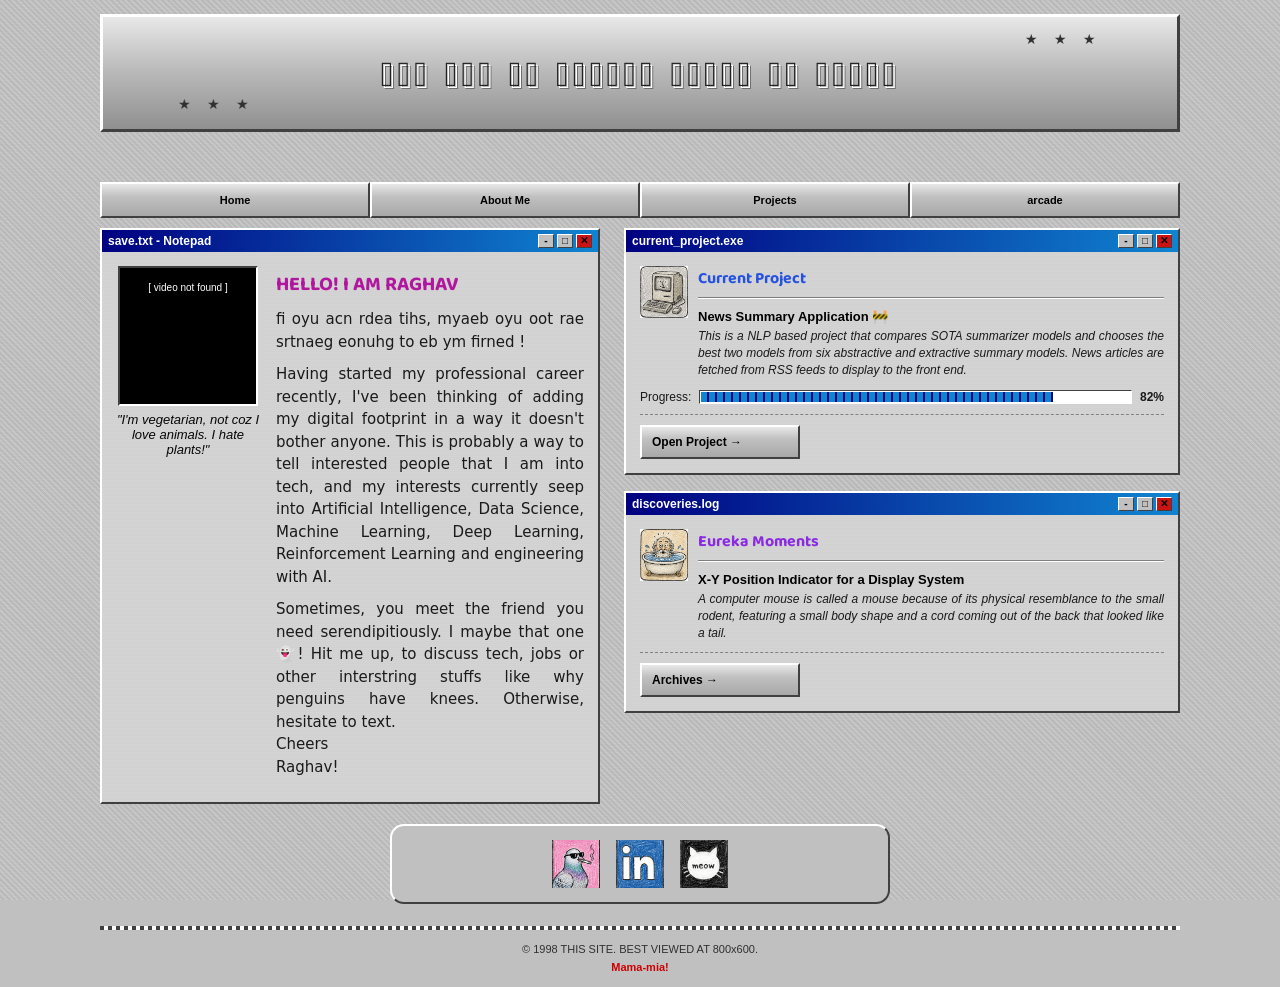
==== commit 6ea906e4: "Font change" ====
--- a/index.html
+++ b/index.html
@@ -4,6 +4,9 @@
 <meta charset="UTF-8">
 <meta name="viewport" content="width=device-width, initial-scale=1.0">
 <title>Anachronistic website</title>
+<link rel="preconnect" href="https://fonts.googleapis.com">
+<link rel="preconnect" href="https://fonts.gstatic.com" crossorigin>
+<link href="https://fonts.googleapis.com/css2?family=Baloo+2:wght@600;700;800&display=swap" rel="stylesheet">
 <link rel="stylesheet" href="css/base.css">
 <link rel="stylesheet" href="css/banner.css">
 <link rel="stylesheet" href="css/nav.css">
--- a/css/home.css
+++ b/css/home.css
@@ -60,9 +60,9 @@
 
 .notepad-heading {
   margin: 0 0 8px 0;
-  font-size: 18px;
-  color: #000080;
-  font-family: Arial, Verdana, sans-serif;
+  font-size: 20px;
+  color: #b0179e;
+  font-family: 'Baloo 2', Arial, Verdana, sans-serif;
 }
 
 .intro-text {
@@ -134,10 +134,21 @@
 
 .side-window-title {
   margin: 0 0 4px 0;
-  font-size: 15px;
+  font-size: 16px;
   font-weight: bold;
   color: #000080;
-  font-family: Arial, Verdana, sans-serif;
+  font-family: 'Baloo 2', Arial, Verdana, sans-serif;
+}
+
+/* a little color variety between the two stacked windows instead of
+   both sharing the same navy - first is current_project.exe, last
+   is discoveries.log */
+.main-row-right .side-window:first-of-type .side-window-title {
+  color: #2451e0;
+}
+
+.main-row-right .side-window:last-of-type .side-window-title {
+  color: #8a2be2;
 }
 
 .side-window-hr {
--- a/css/about.css
+++ b/css/about.css
@@ -59,9 +59,9 @@
 }
 
 .about-md-heading {
-  font-family: 'Permanent Marker', cursive;
-  font-size: 16px;
-  color: #000080;
+  font-family: 'Baloo 2', Arial, Verdana, sans-serif;
+  font-size: 18px;
+  color: #2451e0;
   margin: 0 0 6px 0;
   padding-bottom: 4px;
   border-bottom: 1px solid #808080;
@@ -127,7 +127,8 @@
 .music-header-label {
   font-size: 12px;
   font-weight: bold;
-  color: #000080;
+  color: #b0179e;
+  font-family: 'Baloo 2', Arial, Verdana, sans-serif;
   letter-spacing: 0.5px;
 }
 
--- a/css/projects.css
+++ b/css/projects.css
@@ -74,10 +74,10 @@
 
 .project-card-title {
   margin: 0;
-  font-size: 14px;
+  font-size: 15px;
   font-weight: bold;
-  color: #000080;
-  font-family: Arial, Verdana, sans-serif;
+  color: #8a2be2;
+  font-family: 'Baloo 2', Arial, Verdana, sans-serif;
   line-height: 1.3;
 }
 
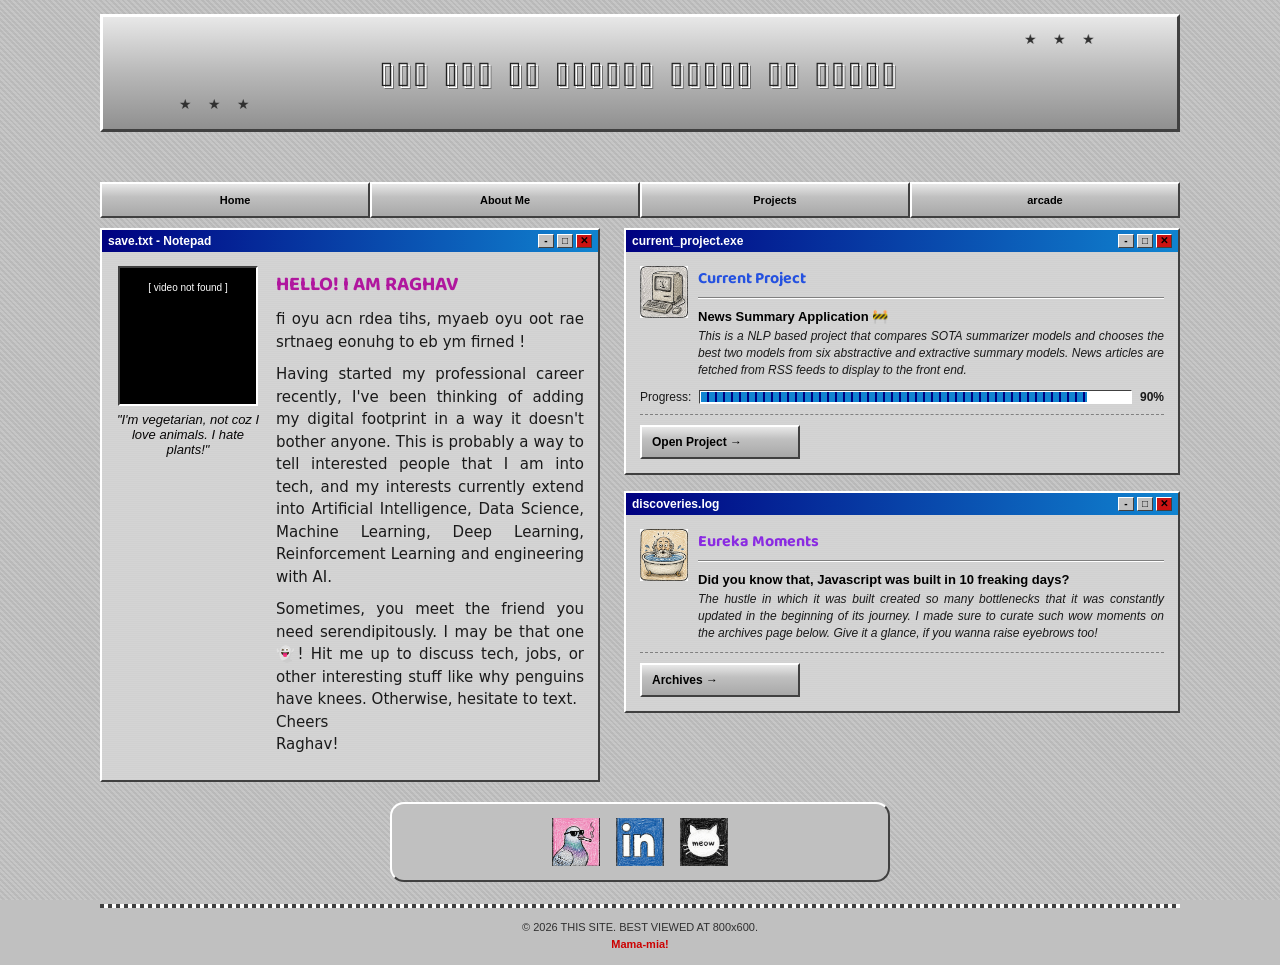
==== commit 23fc845e: "archives" ====
--- a/index.html
+++ b/index.html
@@ -102,12 +102,13 @@
                         </p>
                         <p class="intro-text">
                           Having started my professional career recently, I've been thinking of adding my digital footprint in a way it doesn't bother anyone. 
-                          This is probably a way to tell interested people that I am into tech, and my interests currently seep into Artificial Intelligence, Data Science,
+                          This is probably a way to tell interested people that I am into tech, and my interests currently extend into Artificial Intelligence, Data Science,
                           Machine Learning, Deep Learning, Reinforcement Learning and engineering with AI. 
                         </p>
                         <p class="intro-text">
-                          Sometimes, you meet the friend you need serendipitiously. I maybe that one 👻! Hit me up, to discuss tech, jobs or other interstring stuffs like why 
-                          penguins have knees. Otherwise, hesitate to text.
+                          Sometimes, you meet the friend you need serendipitously. I may be that one 👻! 
+                          Hit me up to discuss tech, jobs, or other interesting stuff like why penguins have knees. 
+                          Otherwise, hesitate to text.
                           <br> Cheers
                           <br> Raghav! 
                         </p>
@@ -152,9 +153,9 @@
             <div class="progress-row">
               <span class="progress-label">Progress:</span>
               <div class="progress-track">
-                <div class="progress-fill" style="width: 82%;"></div>
+                <div class="progress-fill" style="width: 90%;"></div>
               </div>
-              <span class="progress-percent">82%</span>
+              <span class="progress-percent">90%</span>
             </div>
             <hr class="side-dashed-divider">
 
@@ -181,9 +182,10 @@
                 <td>
                   <h3 class="side-window-title">Eureka Moments</h3>
                   <hr class="side-window-hr">
-                  <p class="side-project-title">X-Y Position Indicator for a Display System</p>
-                  <p class="side-desc-text">
-                    A computer mouse is called a mouse because of its physical resemblance to the small rodent, featuring a small body shape and a cord coming out of the back that looked like a tail.
+                  <p class="side-project-title">Did you know that, Javascript was built in 10 freaking days?</p>
+                  <p class="side-desc-text"> 
+                    The hustle in which it was built created so many bottlenecks that it was constantly updated in the beginning of its journey.
+                    I made sure to curate such wow moments on the archives page below. Give it a glance, if you wanna raise eyebrows too!
                   </p>
                 </td>
               </tr>
@@ -241,7 +243,7 @@
       <td class="footer-cell">
         <hr class="pixel-divider">
         <p class="footer-text">
-          © 1998 THIS SITE. BEST VIEWED AT 800x600. <br>
+          © 2026 THIS SITE. BEST VIEWED AT 800x600. <br>
           <span class="blink">Mama-mia!</span> 
         </p>
       </td>
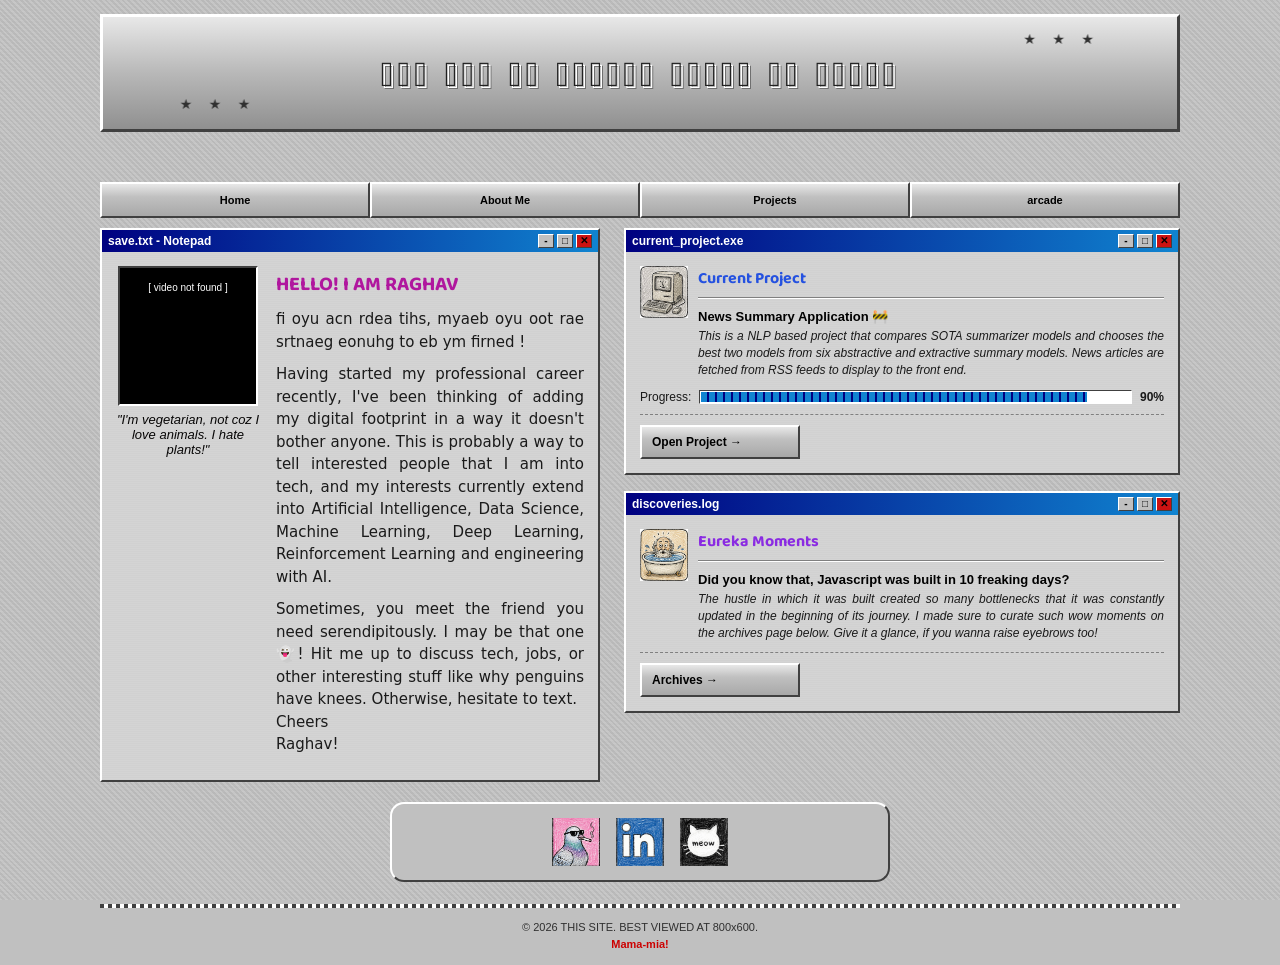
==== commit cd9d88c1: "final changes before linkdin post" ====
--- a/index.html
+++ b/index.html
@@ -28,7 +28,9 @@
       <td class="banner-cell">
         <div class="banner">
           <marquee class="banner-marquee" behavior="alternate" scrollamount="4">★ ★ ★</marquee>
-          <h1 class="banner-title">𓍿𓉔𓇌  𓋴𓅱𓈖  𓇋𓋴  𓄿𓈖𓇌𓅱𓄿𓇌  𓎼𓅱𓇋𓈖𓎼  𓏏𓅱  𓃀𓃭𓄿𓋴𓏏</h1>
+          <h1 class="banner-title">𓍿𓉔𓇌  𓋴𓅱𓈖  𓇋𓋴  𓄿𓈖𓇌𓅱𓄿𓇌  𓎼𓅱𓇋𓈖𓎼  𓏏𓅱  𓃀𓃭𓄿𓋴𓏏
+            <span class="banner-title-tooltip">This loosely translates to, "the sun shall burst one day". A gentle reminder that nobody gives a damn!</span>
+          </h1>
           <marquee class="banner-marquee" behavior="alternate" scrollamount="4" direction="right">★ ★ ★</marquee>
         </div>
       </td>
--- a/css/banner.css
+++ b/css/banner.css
@@ -37,6 +37,39 @@
     2px 2px 0px #ffffff,
     3px 3px 0px #6f6f6f;
   text-transform: uppercase;
+  position: relative;
+  cursor: help;
+}
+
+/* ---------- hieroglyph tooltip ---------- */
+
+.banner-title-tooltip {
+  display: none;
+  position: absolute;
+  top: 100%;
+  left: 50%;
+  transform: translateX(-50%);
+  margin-top: 10px;
+  min-width: 220px;
+  max-width: 90vw;
+  padding: 10px 12px;
+  background-color: #ffffe1;
+  border: 1px solid #404040;
+  box-shadow: 2px 2px 4px rgba(0, 0, 0, 0.4);
+  font-size: 13px;
+  font-weight: normal;
+  letter-spacing: normal;
+  text-transform: none;
+  text-shadow: none;
+  color: #202020;
+  text-align: left;
+  white-space: normal;
+  z-index: 10;
+}
+
+.banner-title:hover .banner-title-tooltip,
+.banner-title:focus-within .banner-title-tooltip {
+  display: block;
 }
 
 .banner-sub {
